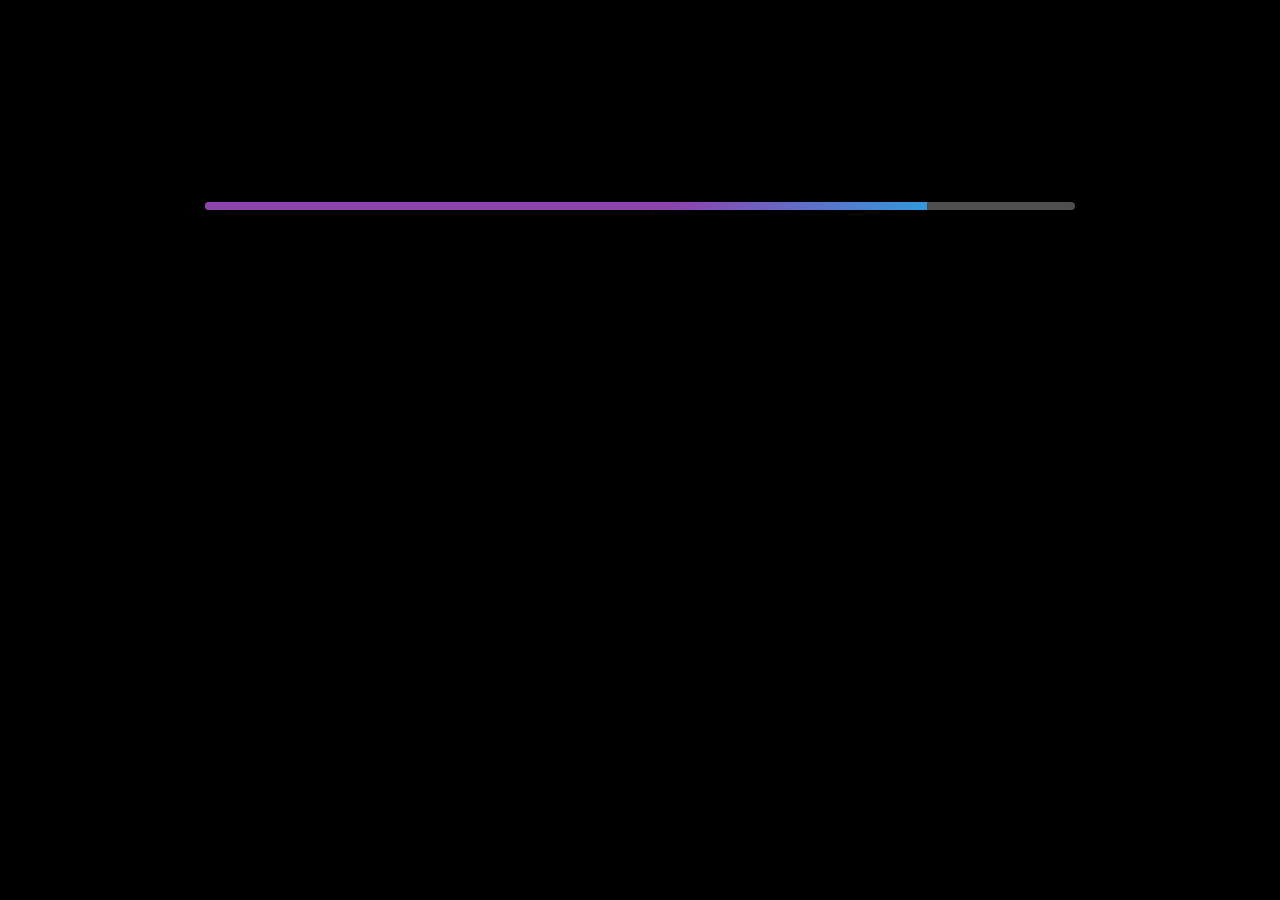
==== Association.html @ f682ede4 "Add files via upload" ====
<!DOCTYPE html>
<html lang="en">

<head>
    <meta charset="UTF-8" />
    <meta name="viewport" content="width=device-width, initial-scale=1.0" />
    <script src="https://cdn.tailwindcss.com"></script>
    <link rel="stylesheet" href="style.css" />

    <title>ZustPe | Empowering Success, Transforming Potential</title>
    <link rel="icon" href="./images/Logo.png" type="image/png" />

    <meta name="viewport" content="width=device-width, initial-scale=1.0" />

    <link rel="preconnect" href="https://fonts.googleapis.com" />
    <link rel="preconnect" href="https://fonts.gstatic.com" crossorigin />
    <link href="https://fonts.googleapis.com/css2?family=Bebas+Neue&display=swap" rel="stylesheet" />

    <link href="https://fonts.googleapis.com/css2?family=Noto+Serif:ital,wght@0,100..900;1,100..900&family=Outf…
    rel=" stylesheet" />






    <style>
        * {
            margin: 0;
            padding: 0;
            box-sizing: border-box;
        }

        html,
        body {
            height: 100%;
            min-height: 100vh;
            margin: 0;
            padding: 0;
            overflow-x: hidden;
            background: #000;
            color: white;
            font-family: 'Outfit', system-ui, sans-serif;
        }



        .bgimg2 {
            background-color: #000000;

        }



        .header-wrapper2 {
            width: 100%;
            color: white;
            top: 0;
            left: 0;
            z-index: 1000;
        }


        .header {
            position: relative;

            width: 100%;
            z-index: 1000;
        }



        .header-container {
            /* display: flex;
            align-items: center;
            justify-content: space-between;
            max-width: 1400px;
            margin: 0 auto; */
            padding: 1rem 2rem;
            display: flex;
            align-items: center;
            justify-content: space-between;
            margin-right: 10px;
        }

        .logo-img {
            height: 58px;
            width: auto;
            margin-top: -22px;
        }


        .header-center {
            display: flex;
            justify-content: center;
            align-items: center;
            max-width: 1300px;
            /* margin: 60px auto 0; */
            margin: 32px auto 0;

            padding: 0 1rem;
            gap: 2rem;
            margin-left: 12px;
        }


        .btn-get-started {
            background: #dda0dd;
            color: #000;
            font-weight: 600;
            padding: 0.8rem 2rem;
            border-radius: 50px;
            white-space: nowrap;
        }

        .btn-get-started:hover {
            background: #c084c0;
        }


        .nav-item {
            position: relative;
        }

        .dropdown {
            position: relative;
        }

        .dropdown-toggle,
        .nav-item a {
            display: block;
            padding: 1rem 0.5rem;
            font-weight: 500;
            cursor: pointer;
            transition: color 0.2s ease;
        }

        .dropdown-toggle:hover,
        .nav-item a:hover {
            color: #dda0dd;

        }

        .dropdown-menu,
        .submenu {
            display: none;
            position: absolute;
            top: 100%;
            left: 0;
            background-color: #636161;
            min-width: 220px;
            box-shadow: 0 8px 16px rgba(0, 0, 0, 0.15);
            border-radius: 6px;
            padding: 8px 0;
            z-index: 100;
            opacity: 0;
            transform: translateY(-10px);
            transition: opacity 0.2s ease, transform 0.2s ease;
        }

        .dropdown-menu li,
        .submenu li {
            padding: 0;
        }

        .dropdown-menu a,
        .submenu a {
            display: block;
            padding: 0.8rem 1.5rem;
            color: #fff;
            white-space: nowrap;
            transition: background-color 0.2s ease;
        }

        .dropdown-menu a:hover,
        .submenu a:hover {
            background-color: #fff;
            color: #dda0dd;

        }

        .dropdown:hover>.dropdown-menu,
        .dropdown-submenu:hover>.submenu {
            display: block;
            opacity: 1;
            transform: translateY(0);
        }

        .dropdown-submenu {
            position: relative;
        }

        .submenu {
            top: 0;
            left: 100%;
            margin-left: 4px;
        }

        .arrow {
            display: inline-block;
            margin-left: 0.5rem;
            transition: transform 0.2s ease;
            font-size: 0.8rem;
        }

        .dropdown-submenu:hover .arrow {
            transform: rotate(90deg);
        }



        .mobile-menu-toggle {
            display: none;
            background: none;
            border: none;
            font-size: 2.5rem;

            cursor: pointer;
            color: #fff;
            padding: 1rem 1.5rem;

            position: absolute;

            top: 1rem;

            right: 1rem;
            z-index: 1001;

        }

        @media (max-width: 768px) {
            .mobile-menu-toggle {
                display: block;
            }

            .header-center {
                display: none;
                flex-direction: column;
                position: absolute;
                top: 100%;
                left: 0;
                width: 100%;
                max-width: none;
                margin: 0;
                padding: 1.5rem 0;

                gap: 0;
                background-color: rgba(0, 0, 0, 0.95);
                box-shadow: 0 2px 10px rgba(0, 0, 0, 0.1);

                z-index: 1050;
                backdrop-filter: blur(8px);

            }

            .header-center.active {
                display: flex;
            }

            .nav-item {
                width: 100%;
                border-bottom: 1px solid #333;
                text-align: center;

            }

            .nav-item a,
            .dropdown-toggle {

                padding: 1.1rem 1.5rem;

                text-align: left;
                width: 100%;
                color: #fff;
            }

            .mobile-menu-toggle {
                display: block;

            }

            .dropdown-menu,
            .submenu {


                display: none;
                position: static !important;
                width: 100%;
                background: #1a1a1a;
                box-shadow: none;
                border-radius: 0;
                margin: 0;
                padding: 0;

            }

            .dropdown:hover>.dropdown-menu,
            .dropdown-submenu:hover>.submenu {
                display: block;
                padding: 0 0 0 1rem;
            }

            .submenu {

                padding-left: 1.5rem;
                background: #222;

            }

            .submenu-toggle {
                display: flex;
                justify-content: space-between;
                align-items: center;
                width: 100%;
                padding: 1.1rem 1.5rem;
                color: white;
                text-decoration: none;
            }



            .submenu[style*="display: block"],
            .submenu.show {
                display: block !important;
            }


            .arrow {
                float: right;
            }

            .dropdown:hover>.dropdown-menu,
            .dropdown-submenu:hover>.submenu {
                display: none;
            }


            .dropdown-submenu:hover .arrow {
                transform: rotate(90deg);
            }
        }

        @media (max-width: 480px) {
            .header-center {
                padding: 0.5rem;
            }

            .nav-item a,
            .dropdown-toggle {
                padding: 0.8rem;
                font-size: 0.9rem;
            }

        }

        /* 
        @media screen and (min-width: 1920px) {
            .header {
                position: relative;
                width: 77%;
            }
        } */



        .brand-card {
            flex: 0 0 auto;
            width: 170px;
            height: 110px;
            display: flex;
            align-items: center;
            justify-content: center;
            padding: 1.2rem;
            background: rgba(30, 30, 35, 0.75);
            border: 1px solid rgba(221, 160, 221, 0.2);
            border-radius: 14px;
            transition: all 0.3s ease;
        }

        .brand-card:hover {
            transform: scale(1.08);
            border-color: rgba(221, 160, 221, 0.5);
            box-shadow: 0 0 25px rgba(221, 160, 221, 0.15);
        }

        .marquee-wrapper {
            /* overflow: hidden; */
            width: 100%;
        }

        .marquee {
            display: flex;
            align-items: center;
            gap: 4rem;
            white-space: nowrap;
            animation: scroll-left 45s linear infinite;
        }

        @keyframes scroll-left {
            from {
                transform: translateX(0);
            }

            to {
                transform: translateX(-121%);
            }
        }

        .marquee-wrapper:hover .marquee {
            animation-play-state: paused;
        }

        @media (max-width: 640px) {
            .brand-card {
                width: 140px;
                height: 95px;
                padding: 1rem;
            }

            .marquee {
                gap: 3rem;
                animation-duration: 55s;
            }
        }

        .content-container2 {
            width: 100%;
            margin-top: -30px;
            background: transparent;
            padding: 20px;
            position: relative;
            text-align: center;
        }

        .testSection {
            z-index: 2;
        }
    </style>


</head>

<body>
    <div class="black">
        <div class="fullpage" id="Homepage">
            <div class="bgimg2">
                <!-- Landing Page -->
                <div id="landing" class="landing-page">
                    <div class="main-container">
                        <!-- Progress Bar -->
                        <div class="progress-container">
                            <div class="progress-bar-background">
                                <div id="progress-bar" class="progress-bar"></div>
                            </div>
                        </div>

                        <!-- Rotating Image -->
                        <div class="image-container">
                            <img id="landing-image" src="./images/Zustpe1.png" alt="Landing Animation"
                                class="image-slide visible" />
                        </div>
                    </div>
                </div>

                <div class="content-container2">
                    <div id="header" class="header-wrapper2 hidden">



                        <header class="header">

                            <div class="header-container">
                                <div class="logo">
                                    <a href="/">
                                        <img src="./images/Logo.png" alt="ZustPe Logo" class="logo-img">
                                    </a>
                                </div>

                                <div>
                                    <nav class="header-center" id="mobileNav">
                                        <div class="nav-item dropdown">
                                            <a href="#company" class="dropdown-toggle">Company</a>
                                            <ul class="dropdown-menu">
                                                <li><a href="#zustPay">ZustPe Payments </a></li>
                                                <li><a href="#zustTech">ZustPe Technologies</a></li>
                                                <li><a href="#zustAchi">ZustPe Achiver Foundation</a></li>
                                            </ul>
                                        </div>
                                        <div class="nav-item dropdown">
                                            <a href="#products" class="dropdown-toggle">Product & Services</a>
                                            <ul class="dropdown-menu">
                                                <li class="dropdown-submenu">
                                                    <a href="#hr" class="submenu-toggle">HR <span
                                                            class="arrow">›</span></a>
                                                    <ul class="dropdown-menu submenu">
                                                        <li><a href="#nextgenhr">Nextgen HR</a></li>
                                                        <li><a href="#kaamrade">Kaamrade</a></li>
                                                    </ul>
                                                </li>
                                                <li class="dropdown-submenu">
                                                    <a href="#solutions">Non Profits <span class="arrow">›</span></a>
                                                    <ul class="dropdown-menu submenu">
                                                        <li><a href="#zustpengo">ZustPe NGO</a></li>
                                                    </ul>
                                                </li>
                                                <li class="dropdown-submenu">
                                                    <a href="#solutions">E-Commerce<span class="arrow">›</span></a>
                                                    <ul class="dropdown-menu submenu">
                                                        <li><a href="#zustpengo">No MRP Store</a></li>
                                                    </ul>
                                                </li>
                                                <li class="dropdown-submenu">
                                                    <a href="#telecomm">Telecommunication<span
                                                            class="arrow">›</span></a>
                                                    <ul class="dropdown-menu submenu">
                                                        <li><a href="#kbridge">KBridge</a></li>
                                                    </ul>
                                                </li>
                                                <li class="dropdown-submenu">
                                                    <a href="#consulting">Consulting<span class="arrow">›</span></a>
                                                    <ul class="dropdown-menu submenu">
                                                        <li><a href="#wenApp">Web APP Development</a></li>
                                                        <li><a href="#webApp">Web APP Development</a></li>
                                                        <li><a href="#mobApp">Mobile APP Development</a></li>
                                                        <li><a href="#devops">DevOps</a></li>
                                                        <li><a href="#sysInt">System Integration</a></li>
                                                    </ul>
                                                </li>
                                            </ul>
                                        </div>
                                        <div class="nav-item">
                                            <a href="./Association.html?skip=true">Association</a>
                                        </div>
                                        <div class="nav-item">
                                            <a href="#knowledge">Knowledge Junction</a>
                                        </div>
                                        <div class="nav-item">
                                            <a href="#career">Career</a>
                                        </div>
                                    </nav>
                                </div>
                                <div>
                                </div>
                                <button class="mobile-menu-toggle" id="menuToggle">☰</button>
                        </header>



                        <script>
                            document.addEventListener("DOMContentLoaded", () => {
                                const toggle = document.getElementById("menuToggle");
                                const nav = document.getElementById("mobileNav");

                                if (!toggle || !nav) return;

                                toggle.addEventListener("click", () => {
                                    nav.classList.toggle("active");
                                    toggle.textContent = nav.classList.contains("active") ? "✕" : "☰";
                                });

                                nav.querySelectorAll("a").forEach(link => {
                                    link.addEventListener("click", () => {
                                        nav.classList.remove("active");
                                        toggle.textContent = "☰";
                                    });
                                });
                            });
                        </script>

                        <script>
                            document.addEventListener("DOMContentLoaded", () => {
                                if (window.innerWidth > 768) return;

                                const submenuToggles = document.querySelectorAll('.submenu-toggle');

                                submenuToggles.forEach(toggle => {
                                    toggle.addEventListener('click', function (e) {
                                        e.preventDefault();
                                        e.stopPropagation();

                                        const submenu = this.parentElement.querySelector('.submenu');

                                        const parent = this.closest('.dropdown-menu, .submenu');
                                        if (parent) {
                                            parent.querySelectorAll('.submenu').forEach(s => {
                                                if (s !== submenu) s.style.display = 'none';
                                            });
                                        }

                                        if (submenu.style.display === 'block') {
                                            submenu.style.display = 'none';
                                        } else {
                                            submenu.style.display = 'block';
                                        }
                                    });
                                });

                                const mainToggle = document.getElementById('menuToggle');
                                if (mainToggle) {
                                    mainToggle.addEventListener('click', () => {
                                        const nav = document.getElementById('mobileNav');
                                        if (!nav.classList.contains('active')) {
                                            document.querySelectorAll('.submenu').forEach(s => {
                                                s.style.display = 'none';
                                            });
                                        }
                                    });
                                }
                            });
                        </script>

                        <div class="mt-[10px]  liveSec">
                            <h2 class="text-3xl md:text-4xl font-bold text-center gold-text text-white">
                                Live</h2>
                            <section class="py-14  px-6 bg-[var(--charcoal)]    ">
                                <div class="max-w-7xl  ">

                                    <div class="marquee-wrapper">

                                        <div class="marquee">
                                            <div class="brand-card">
                                                <img src="./Brand/Microsoft_logo.svg" alt="Microsoft"
                                                    class="h-16 md:h-20 object-contain" />
                                            </div>
                                            <div class="brand-card">
                                                <img src="./Brand/Google_Cloud_Platform-Logo.wine.png"
                                                    alt="Google Cloud" class="h-16 md:h-20 object-contain" />
                                            </div>
                                            <div class="brand-card">
                                                <img src="Brand/Amazon_Web_Services_Logo.svg.png" alt="AWS"
                                                    class="h-16 md:h-20 object-contain" />
                                            </div>
                                            <div class="brand-card">
                                                <img src="./Brand/meta2.png" alt="Meta"
                                                    class="h-16 md:h-20 object-contain" />
                                            </div>
                                            <div class="brand-card">
                                                <img src="./Brand/GitHub-Mark.png" alt="GitHub"
                                                    class="h-16 md:h-20 object-contain" />
                                            </div>
                                            <div class="brand-card">
                                                <img src="./Brand/GitLab-Logo.wine.png" alt="GitLab"
                                                    class="h-16 md:h-20 object-contain" />
                                            </div>
                                            <div class="brand-card">
                                                <img src="./Brand/Red_Hat-Logo.wine.png" alt="Red Hat"
                                                    class="h-16 md:h-20 object-contain" />
                                            </div>
                                            <div class="brand-card">
                                                <img src="./Brand/Adobe.png" alt="Adobe"
                                                    class="h-16 md:h-20 object-contain" />
                                            </div>
                                            <div class="brand-card">
                                                <img src="./Brand/Asus-Logo.wine.png" alt="Asus"
                                                    class="h-16 md:h-20 object-contain" />
                                            </div>
                                            <div class="brand-card">
                                                <img src="./Brand/gstn.png" alt="GSTN"
                                                    class="h-16 md:h-20 object-contain" />
                                            </div>
                                            <div class="brand-card">
                                                <img src="./Brand/digilocker.jpg" alt="DigiLocker"
                                                    class="h-16 md:h-20 object-contain" />
                                            </div>
                                            <div class="brand-card">
                                                <img src="./Brand/entitylocker.jpg" alt="EntityLocker"
                                                    class="h-16 md:h-20 object-contain" />
                                            </div>
                                            <!-- <div class="brand-card">
                                                <img src="./Brand/digilocker.jpg" alt="DigiLocker"
                                                    class="h-16 md:h-20 object-contain" />
                                            </div> -->
                                            <div class="brand-card">
                                                <img src="./Brand/gem.jpg" alt="Gem"
                                                    class="h-16 md:h-20 object-contain" />
                                            </div>
                                            <div class="brand-card">
                                                <img src="./Brand/bni.jpg" alt="BNI"
                                                    class="h-16 md:h-20 object-contain" />
                                            </div>
                                            <div class="brand-card">
                                                <img src="./Brand/TRAI-Logo.webp" alt="Trai"
                                                    class="h-16 md:h-20 object-contain" />
                                            </div>
                                            <div class="brand-card">
                                                <img src="./Brand/msme-logo-png_seeklogo-480293.webp" alt="msme"
                                                    class="h-16 md:h-20 object-contain" />
                                            </div>

                                            <div class="brand-card">
                                                <img src="./Brand/Microsoft_logo.svg" alt="Microsoft"
                                                    class="h-16 md:h-20 object-contain" />
                                            </div>
                                            <div class="brand-card">
                                                <img src="./Brand/Google_Cloud_Platform-Logo.wine.png"
                                                    alt="Google Cloud" class="h-16 md:h-20 object-contain" />
                                            </div>
                                            <div class="brand-card">
                                                <img src="Brand/Amazon_Web_Services_Logo.svg.png" alt="AWS"
                                                    class="h-16 md:h-20 object-contain" />
                                            </div>
                                            <div class="brand-card">
                                                <img src="./Brand/meta2.png" alt="Meta"
                                                    class="h-16 md:h-20 object-contain" />
                                            </div>
                                            <div class="brand-card">
                                                <img src="./Brand/GitHub-Mark.png" alt="GitHub"
                                                    class="h-16 md:h-20 object-contain" />
                                            </div>
                                            <div class="brand-card">
                                                <img src="./Brand/GitLab-Logo.wine.png" alt="GitLab"
                                                    class="h-16 md:h-20 object-contain" />
                                            </div>
                                            <div class="brand-card">
                                                <img src="./Brand/Red_Hat-Logo.wine.png" alt="Red Hat"
                                                    class="h-16 md:h-20 object-contain" />
                                            </div>
                                            <div class="brand-card">
                                                <img src="./Brand/Adobe.png" alt="Adobe"
                                                    class="h-16 md:h-20 object-contain" />
                                            </div>
                                            <div class="brand-card">
                                                <img src="./Brand/Asus-Logo.wine.png" alt="Asus"
                                                    class="h-16 md:h-20 object-contain" />
                                            </div>
                                            <div class="brand-card">
                                                <img src="./Brand/gstn.png" alt="GSTN"
                                                    class="h-16 md:h-20 object-contain" />
                                            </div>
                                            <div class="brand-card">
                                                <img src="./Brand/digilocker.jpg" alt="DigiLocker"
                                                    class="h-16 md:h-20 object-contain" />
                                            </div>
                                            <div class="brand-card">
                                                <img src="./Brand/entitylocker.jpg" alt="EntityLocker"
                                                    class="h-16 md:h-20 object-contain" />
                                            </div>
                                            <div class="brand-card">
                                                <img src="./Brand/digilocker.jpg" alt="DigiLocker"
                                                    class="h-16 md:h-20 object-contain" />
                                            </div>
                                            <div class="brand-card">
                                                <img src="./Brand/gem.jpg" alt="Gem"
                                                    class="h-16 md:h-20 object-contain" />
                                            </div>
                                            <div class="brand-card">
                                                <img src="./Brand/bni.jpg" alt="BNI"
                                                    class="h-16 md:h-20 object-contain" />
                                            </div>
                                            <div class="brand-card">
                                                <img src="./Brand/TRAI-Logo.webp" alt="Trai"
                                                    class="h-16 md:h-20 object-contain" />
                                            </div>
                                            <div class="brand-card">
                                                <img src="./Brand/msme-logo-png_seeklogo-480293.webp" alt="msme"
                                                    class="h-16 md:h-20 object-contain" />
                                            </div>
                                        </div>
                                    </div>
                                </div>
                            </section>

                            <!-- Work In Progress -->

                            <h2 class="text-3xl md:text-4xl font-bold text-center gold-text p-2 text-white mb-12">Work
                                In
                                Progress</h2>


                            <section
                                class="py-14 px-6 bg-[var(--charcoal)] mt-[-70px]  mx-auto items-center min-h-[300px] ">
                                <div class="max-w-7xl w-full">

                                    <div
                                        class=" flex gap-12 md:gap-16  whitespace-nowrap flex justify-center items-center">
                                        <div class="brand-card flex-shrink-0">
                                            <img src="./Brand/ABHA.jpg" alt="ABHA Logo"
                                                class="h-16 md:h-20 object-contain" />
                                        </div>
                                        <div class="brand-card flex-shrink-0">
                                            <img src="Brand/bbps.png" alt="BBPS Logo"
                                                class="h-16 md:h-20 object-contain" />
                                        </div>


                                    </div>



                                </div>
                            </section>


                        </div>


                    </div>
                </div>
            </div>

        </div>





        <!-- Footer Section -->
        <footer class="footer">
            <div class="footer-columns">
                <div class="footer-column">
                    <h4>Group companies</h4>
                    <ul>
                        <li>ZustPe Payments</li>
                        <li>ZustPe Technologies </li>
                        <li>ZustPe Achievers Foundation</li>
                    </ul>
                </div>

                <div class="footer-column">
                    <h4>Company</h4>
                    <ul>
                        <li>Terms & Conditions</li>
                        <li>About Us</li>
                        <li>Privacy Policy</li>
                        <li>Careers</li>
                    </ul>
                </div>

                <div class="footer-column">
                    <h4>Help</h4>
                    <ul>
                        <li>Support</li>
                        <li>Refund and Cancellation Policy</li>
                    </ul>
                </div>

                <div class="footer-column">
                    <h4>Socials</h4>
                    <ul>
                        <li>Facebook</li>
                        <li>Instagram</li>
                        <li>LinkedIn</li>
                        <li>YouTube</li>
                    </ul>
                </div>
            </div>


            <div class="run_once"></div>
            <div class="footer-bottom">
                <p>ZustPe Technologies . All Rights Reserved</p>
                <p>Made by freshers with ❤️ in Chennai</p>
            </div>
        </footer>
    </div>
    <script src="script.js"></script>
    <script>
        const section = document.querySelector("#card-section");
        const articles = section.querySelectorAll("article");
        let currentIndex = 0;
        let isScrolling = false;

        function updateCards() {
            articles.forEach((article, i) => {
                const isVisible = i <= currentIndex;

                if (isVisible) {
                    article.style.setProperty("--_scale", 1 - (currentIndex - i) * 0.1);
                    article.style.setProperty(
                        "--_opacity",
                        1 - (currentIndex - i) * 0.1
                    );
                    article.style.setProperty(
                        "--_offset",
                        `-${(currentIndex - i) * 1.5}rem`
                    );
                    article.style.setProperty("--_order", 10 - (currentIndex - i));
                } else {
                    article.style.setProperty("--_scale", 0.2);
                    article.style.setProperty("--_opacity", 0.3);
                    article.style.setProperty("--_offset", "1rem");
                    article.style.setProperty("--_order", 0);
                }
            });
        }

        function handleScroll(e) {
            if (isScrolling) return;
            const delta = e.deltaY;

            // Only block scrolling if we're within card range
            if (
                (delta > 0 && currentIndex < articles.length - 1) ||
                (delta < 0 && currentIndex > 0)
            ) {
                e.preventDefault(); // prevent page scroll ONLY if we can move between cards
                isScrolling = true;

                if (delta > 0 && currentIndex < articles.length - 1) {
                    currentIndex++; // move down
                } else if (delta < 0 && currentIndex > 0) {
                    currentIndex--; // move up
                }

                updateCards();

                setTimeout(() => {
                    isScrolling = false;
                }, 400);
            }
            // else → let the page scroll normally
        }

        section.addEventListener("wheel", handleScroll, { passive: false });
        updateCards();
        // -------------------------- this is background load--------------------

        // const frames = 78; // bala_00000.jpg → bala_00077.jpg
        // const bg = document.querySelector(".bgimg");
        // const images = [];
        // let i = 0;
        // // Preload all images
        // function preloadImages(callback) {
        //   let loaded = 0;
        //   for (let j = 0; j < frames; j++) {
        //     const img = new Image();
        //     img.src = `./images/bgimg/bala_${String(j).padStart(5, "0")}.jpg`;
        //     img.onload = () => {
        //       loaded++;
        //       if (loaded === frames) callback();
        //     };
        //     images.push(img);
        //   }
        // }

        // // Animate background after preload
        // function animate() {
        //   bg.style.backgroundImage = `url('${images[i].src}')`;
        //   i = (i + 1) % frames;
        //   setTimeout(animate, 50); // 50ms per frame ≈ 20fps
        // }
        // // Start
        // preloadImages(animate);

        const bg = document.querySelector(".bgimg");
        const images = [];
        let i = 0;

        // List all sequences you want to preload
        const sequences = [
            { path: "./images/bgimg/bala_", count: 78, pad: 5 }, // bala_00000 → bala_00077
            { path: "./images/mobiles/Comp 6_", count: 77, pad: 5 }, // Comp 6_00001 → Comp 6_00077
            { path: "./images/Tab/Comp 7_", count: 78, pad: 5 }, // Comp 7_00000 → Comp 7_00077
        ];

        // Preload all sequences
        function preloadImages(callback) {
            let loaded = 0;
            let total = sequences.reduce((sum, seq) => sum + seq.count, 0);

            sequences.forEach((seq) => {
                for (let j = 0; j < seq.count; j++) {
                    const img = new Image();
                    img.src = `${seq.path}${String(j).padStart(seq.pad, "0")}.jpg`;
                    img.onload = () => {
                        loaded++;
                        if (loaded === total) callback();
                    };
                    images.push(img);
                }
            });
        }

        // Animate background cycling through all loaded images
        function animate() {
            bg.style.backgroundImage = `url('${images[i].src}')`;
            i = (i + 1) % images.length;
            setTimeout(animate, 50); // 20fps
        }

        // Start
        preloadImages(animate);

        // -------------------------------------

        document.addEventListener("DOMContentLoaded", () => {
            const sections = document.querySelectorAll(".container1");

            const observer = new IntersectionObserver(
                (entries) => {
                    entries.forEach((entry) => {
                        if (entry.isIntersecting) {
                            const circles =
                                entry.target.previousElementSibling.querySelectorAll(
                                    ".circle"
                                );
                            circles.forEach((c) => c.classList.add("animate"));
                            // Uncomment this if you want animation only once per section
                            // observer.unobserve(entry.target);
                        }
                    });
                },
                { threshold: 0.5 } // run when 50% of section is visible
            );

            sections.forEach((section) => observer.observe(section));
        });
    </script>
</body>

</html>
---- style.css ----
@import url("https://fonts.googleapis.com/css2?family=Outfit:wght@600&display=swap");
@import url("https://fonts.googleapis.com/css2?family=Urbanist:wght@500&display=swap");
@layer base, utilities, demo;
@import url(https://fonts.bunny.net/css?family=kodchasan:200,400,600) layer(demo);

* {
  margin: 0;
  padding: 0;
  box-sizing: border-box;
}

/* .our-group-seond {
  padding-left: 6rem;
} */

.our-group-seond {
  /* text-align: center; */
  padding-left: 5rem;

  /* padding: 0 clamp(1rem, 4vw, 6rem);
      margin-bottom: clamp(2rem, 5vw, 3rem); */
}

body {
  font-family: "Noto Serif", serif;
  color: #000000;
  overflow-x: hidden !important;
}

/* ------------------------------ glass --------------- */
.glass_effect {
  font-family: "Segoe UI", Tahoma, sans-serif;
  background: #e4e4e4;
  display: flex;
  flex-direction: column;
  align-items: center;
  padding: 40px 0;
  min-height: 110vh;
}

/*       
           body {
        font-family: "Segoe UI", Tahoma, sans-serif;
        background: #e4e4e4;
        display: flex;
        flex-direction: column;
        align-items: center;
        padding: 40px 0;
        min-height: 100vh;
      } */

h2 {
  font-size: 2rem;
  font-weight: 700;
  margin-bottom: 0.5rem;
}

.cta-strap-image {
  width: 100%;
  height: auto;
  min-height: 4px;
  margin: 10px auto;

  z-index: -1;
}

/* Option A – forces new stacking context cleanly */
.cta-strap-image {
  position: relative;
  z-index: -1;
  isolation: isolate;
  /* modern & clean fix */
}

.subtitle {
  font-size: 0.95rem;
  color: #555;
  max-width: 600px;
  text-align: center;
  margin-bottom: 5rem;
}

.carousel {
  position: relative;
  width: 90%;
  max-width: 900px;
  height: 240px;
  perspective: 1000px;
}

.track {
  width: 100%;
  height: 100%;
  position: absolute;
  transform-style: preserve-3d;
  transition: transform 1s ease;
}

/* Ghost and decorative elements */
.ghost,
.E1,
.E2,
.E3,
.E4 {
  position: absolute;
  border-radius: 16px;
  backdrop-filter: blur(10px) saturate(180%);
  box-shadow: 0 6px 20px rgba(0, 0, 0, 0.1);
  transition: transform 2s ease;
}

.ghost {
  top: 10%;
  left: 31%;
  width: 43%;
  height: 80%;
  background: rgba(255, 255, 255, 0.3);
  z-index: 0;
}

.E1 {
  top: 15%;
  left: 11%;
  width: 13%;
  height: 30%;
  margin-left: -10vw;
  margin-top: 7vh;
  background: linear-gradient(to right, #999, #fff);
  clip-path: polygon(2.71% 19.01%,
      30% 26%,
      39.99% 33.34%,
      40.99% 68.33%,
      30% 75%,
      2.71% 81.67%);
  z-index: 1;
  border-radius: 30px;
}

.E2 {
  top: 10%;
  left: 11%;
  width: 8%;
  height: 17%;
  margin-left: -4vw;
  margin-top: 12vh;
  background: linear-gradient(to right, #999, #fff);
  z-index: 0;
}

.E3 {
  top: 10%;
  left: 11%;
  width: 8%;
  height: 17%;
  margin-left: 49vw;
  margin-top: 12vh;
  background: linear-gradient(to right, #fff, #999);
  z-index: 0;
}

.E4 {
  top: 15%;
  left: 11%;
  width: 9%;
  height: 30%;
  margin-left: 55vw;
  margin-top: 7.5vh;
  background: linear-gradient(to right, #fff, #999);
  clip-path: polygon(26.72% 25.68%,
      91.42% 13.46%,
      91.42% 73.31%,
      26.72% 62.09%);
  z-index: 1;
  border-radius: 160px;
}

/* Slide styling */
.slide {
  position: absolute;
  width: 33%;
  height: 80%;
  left: 31%;
  top: 10%;
  background: rgba(255, 255, 255, 0.486);
  border-radius: 16px;
  backdrop-filter: blur(10px) saturate(180%);
  box-shadow: 0 6px 20px rgba(0, 0, 0, 0.2);
  overflow: hidden;
  transition:
    opacity 0.8s ease,
    filter 0.8s ease;
  opacity: 0.6;
  filter: blur(2px);
  display: flex;
  align-items: center;
  justify-content: center;
  z-index: 2;
}

.slide.front {
  opacity: 1;
  filter: blur(0);
  box-shadow: 0 20px 40px rgba(0, 0, 0, 0.3);
}

.slide-content {
  display: flex;
  align-items: center;
  justify-content: space-between;
  gap: 1rem;
  padding: 1rem;
  transition: transform 0.5s ease;
}

.slide.front.slide-next .slide-content {
  transform: translateX(-20px);
}

.slide.front.slide-prev .slide-content {
  transform: translateX(20px);
}

.logo {
  /* background: rgba(255, 255, 255, 0.3); */
  margin-top: 50px;
}

.logo img {
  /* max-width: 100%; */
  height: 58px;
  width: auto;
}

.slide p {
  flex: 1;
  font-size: 0.5rem;
  line-height: 1.4;
  color: #333;
  margin: 0;
  overflow-wrap: break-word;
}

.slide h4 {
  font-size: 0.7rem;
  font-weight: 500;
  margin-top: 1rem;
}

.slide span {
  font-size: 0.8rem;
  color: #666;
  margin-bottom: 0.5rem;
}

/* Buttons */
.nav-btn {
  position: absolute;
  top: 50%;
  transform: translateY(-50%);
  width: 38px;
  height: 38px;
  border: none;
  border-radius: 50%;
  background: #000;
  color: #fff;
  cursor: pointer;
  opacity: 0.7;
  transition: opacity 0.3s;
  font-size: 1.2rem;
  z-index: 10;
}

.nav-btn:hover {
  opacity: 1;
}

.prev {
  left: -9vw;
  margin-top: -30vh;
}

.next {
  right: -9vw;
  margin-top: -30vh;
}

/* Left/Right animation keyframes */
@keyframes slideLeft {
  0% {
    transform: translateX(0);
  }

  50% {
    transform: translateX(-50px);
  }

  100% {
    transform: translateX(0);
  }
}

@keyframes slideRight {
  0% {
    transform: translateX(0);
  }

  50% {
    transform: translateX(50px);
  }

  100% {
    transform: translateX(0);
  }
}

.move-left {
  animation: slideLeft 2s ease;
}

.move-right {
  animation: slideRight 2s ease;
}

/* ------------------------------ glass --------------- */
.outer_circle {
  margin: 0;
  height: 100vh;
  display: flex;
  justify-content: center;
  align-items: center;
  background: #0f0f0f;
  color: white;
  font-family: Arial, sans-serif;
  overflow-x: hidden;
}

.container1 {
  position: relative;
  text-align: center;
  z-index: 2;
  padding: 0 20px;
  opacity: 1;
  /* always visible */
}

.this_is_h3 {
  font-family: "Outfit", sans-serif;
  font-weight: 600;
  font-style: normal;
  font-size: 24px;
  line-height: 130%;
  letter-spacing: 0.03em;
  text-align: center;
  margin: 0 0 10px 0;
}

.para {
  font-family: "Urbanist", sans-serif;
  font-weight: 400;
  font-style: normal;
  font-size: 38px;
  line-height: 51px;
  letter-spacing: 0.05em;
  text-align: center;
  margin: 0 0 20px;
}

.btn {
  background: linear-gradient(90deg, #8a4bff, #6274ff);
  border: none;
  padding: 10px 20px;
  border-radius: 20px;
  color: white;
  cursor: pointer;
  font-size: 1rem;
  display: inline-flex;
  align-items: center;
  gap: 5px;
  transition: transform 0.2s ease;
}

.btn:hover {
  transform: scale(1.05);
}

/* Circles Background */
.circles {
  position: absolute;
  width: 100vw;
  height: 100vh;
  display: flex;
  justify-content: center;
  align-items: center;
  z-index: 1;
}

.circle {
  position: absolute;
  border: 1px solid rgba(255, 255, 255, 0.15);
  border-radius: 50%;
  opacity: 0;
  transform: scale(0.8);
  /* initial state */
}

/* Animate state is applied via JS */
.circle.animate {
  animation: scaleUp 1s ease forwards;
}

.circle:nth-child(1).animate {
  width: 180px;
  height: 180px;
  animation-delay: 0s;
}

.circle:nth-child(2).animate {
  width: 400px;
  height: 400px;
  animation-delay: 0.5s;
}

.circle:nth-child(3).animate {
  width: 600px;
  height: 600px;
  animation-delay: 1s;
}

/* Animations */
@keyframes scaleUp {
  0% {
    transform: scale(0.8);
    opacity: 0;
  }

  100% {
    transform: scale(1);
    opacity: 1;
  }
}

#para {
  opacity: 0;
  animation: fadeIn 1s ease forwards;
  animation-delay: 2s;
}

@keyframes fadeIn {
  to {
    opacity: 1;
  }
}


/* Full Page start */

.fullpage {
  font-family: "Noto Serif", serif;
}

.black {
  background-color: #000;
}

.white {
  background-color: #fff;
}

#landing {
  position: fixed;
  top: 0;
  left: 0;
  width: 100%;
  height: 100vh;
  background: black;
  z-index: 9999;
  display: flex;
  align-items: center;
  justify-content: center;
  flex-direction: column;
}

#header.hidden {
  display: none;
}

#landing-image {
  opacity: 0;
  transition: opacity 0.3s ease-in-out;
  display: block;
}

#landing-image.visible {
  opacity: 1;
}

.hidden {
  display: none;
  opacity: 0;
  transition: opacity 0.5s ease-in-out;
}

.visible {
  display: block;
  opacity: 1;
}

.landing-page {
  display: flex;
  justify-content: center;
  align-items: center;
  height: 100vh;
  background-color: #000000;
  position: relative;
  overflow: hidden;
}

.main-container {
  width: 90%;
  max-width: 1200px;
  height: 95vh;
  background: transparent;
  display: flex;
  flex-direction: column;
  align-items: center;
  position: relative;
  padding-top: 20px;
}

.progress-container {
  width: 80%;
  margin-bottom: 20px;
}

.progress-bar-background {
  width: 100%;
  height: 8px;
  background-color: #4e4e4e;
  border-radius: 4px;
  overflow: hidden;
}

.progress-bar {
  height: 100%;
  width: 0;
  background: linear-gradient(to right, #8e44ad 65%, #3498db);
  transition: width 0.1s;
}

.image-container {
  display: flex;
  justify-content: center;
  align-items: center;
  height: 50%;
  width: 80%;
  position: relative;
  overflow: hidden;
  border-radius: 10px;
  margin-top: 20%;
}

.image-slide {
  width: 100%;
  height: auto;
  object-fit: contain;
  border-radius: 10px;
  opacity: 0;
  transition: opacity 0.5s ease-in-out;
}

.image-slide.visible {
  opacity: 1;
}

.content-container {
  width: 100%;
  padding: 20px;
  background: transparent;
  position: relative;
  text-align: center;
}

.header-wrapper {
  width: 100%;
  color: white;
  position: fixed;
  top: 0;
  left: 0;
  z-index: 1000;
}

.zustpe {
  background: linear-gradient(90deg, #784f9f 0%, #6c79bb 100%);
  background-clip: text;
  -webkit-background-clip: text;
  color: transparent;
  font-family: "Zustpe_Font";
  width: 40vw;
  font-size: 1.26em;
  letter-spacing: 2px;
}

@font-face {
  font-family: Zustpe_Font;
  /* src: url(./fonts/Zustpe_Font.ttf) format("truetype" ); */
  src: url(./Zustpe_Italic.otf) format("opentype");
}

/* .arrowDown{
  position: absolute;
  display:flex;
  justify-content: center;
  align-items: center;
  margin-left: 50%;
  opacity: 1;

} */

.get-started-button1 {
  font-size: 0.3rem;
  padding: 1.1vh 1.2vw;
  /* margin: 1.5em auto 0 auto; */
  display: flex;
  align-items: center;
  justify-content: center;
  background: linear-gradient(90deg, #6c79bb 0%, #784f9f 100%);
  color: white;
  border-radius: 30px;
  text-decoration: none;
  font-weight: bold;
  /* font-weight: 160px; */
  /* margin-top: 30vh;
    margin-right: -53vw; */
  font-size: 1.4vw;
}

.get-started-button:hover {
  background: linear-gradient(90deg, #784f9f 0%, #6c79bb 100%);
}

.get-started-button:hover .arrow-img {
  content: url("./images/arrow2.png");
}

.get-started-button1:hover {
  background: linear-gradient(90deg, #784f9f 0%, #6c79bb 100%);
}

.get-started-button1:hover .arrow-img {
  /* content: url("./images/arrow2.png"); */
  content: url("./images/arrow1.png");
}

.run_once {
  display: flex;
  justify-content: center;
  align-items: center;
  min-height: 100px;
  /* Adjust height as needed */
}

.run-once-img {
  max-width: 100%;
  height: auto;
  display: block;
}

.button-text {
  margin-right: 10px;
}

.top-bar {
  display: flex;
  align-items: center;
}

.arrow-circle {
  background-color: white;
  border-radius: 50%;
  padding: 9px;
  display: flex;
  align-items: center;
  justify-content: center;
}

.arrow-img {
  width: 12px;
  height: 12px;
  object-fit: contain;
}

.header-center.active {
  display: flex;
}

.header-center a:hover {
  color: #dda0dd;
}

.center-content {
  padding-top: 30px;
  line-height: 1.4;
  /* margin-top: 50px; */
  margin-top: 20px;

  position: relative;
  justify-content: center;
  align-items: center;
  text-align: center;
  z-index: 2;
  display: flex;
  flex-direction: column;
  gap: 20px;
  width: 100%;
}

.center-content h1 {
  font-size: 2rem;
  color: #ffffff;
  text-align: center;
  font-family: "Outfit", sans-serif;
  font-weight: 600;
  line-height: 63px;
  letter-spacing: 0.02em;
}

/* .center-content .this_is_h1 {
  margin-top: 15vh;
} */

.bgimg {
  background-color: #000000;
  position: relative;
  width: 100%;
  height: 100vh;
  overflow: hidden;
  background-position: center;
  background-repeat: no-repeat;
  background-size: cover;
  animation: changeBackground 10s infinite;
  z-index: 1;
}

@keyframes changeBackground {
  0% {
    background-image: url("./images/bgimg/bala_00000.jpg");
  }

  1.2987% {
    background-image: url("./images/bgimg/bala_00001.jpg");
  }

  2.5974% {
    background-image: url("./images/bgimg/bala_00002.jpg");
  }

  3.8961% {
    background-image: url("./images/bgimg/bala_00003.jpg");
  }

  5.1948% {
    background-image: url("./images/bgimg/bala_00004.jpg");
  }

  6.4935% {
    background-image: url("./images/bgimg/bala_00005.jpg");
  }

  7.7922% {
    background-image: url("./images/bgimg/bala_00006.jpg");
  }

  9.0909% {
    background-image: url("./images/bgimg/bala_00007.jpg");
  }

  10.3896% {
    background-image: url("./images/bgimg/bala_00008.jpg");
  }

  11.6883% {
    background-image: url("./images/bgimg/bala_00009.jpg");
  }

  12.987% {
    background-image: url("./images/bgimg/bala_00010.jpg");
  }

  14.2857% {
    background-image: url("./images/bgimg/bala_00011.jpg");
  }

  15.5844% {
    background-image: url("./images/bgimg/bala_00012.jpg");
  }

  16.8831% {
    background-image: url("./images/bgimg/bala_00013.jpg");
  }

  18.1818% {
    background-image: url("./images/bgimg/bala_00014.jpg");
  }

  19.4805% {
    background-image: url("./images/bgimg/bala_00015.jpg");
  }

  20.7792% {
    background-image: url("./images/bgimg/bala_00016.jpg");
  }

  22.0779% {
    background-image: url("./images/bgimg/bala_00017.jpg");
  }

  23.3766% {
    background-image: url("./images/bgimg/bala_00018.jpg");
  }

  24.6753% {
    background-image: url("./images/bgimg/bala_00019.jpg");
  }

  25.974% {
    background-image: url("./images/bgimg/bala_00020.jpg");
  }

  27.2727% {
    background-image: url("./images/bgimg/bala_00021.jpg");
  }

  28.5714% {
    background-image: url("./images/bgimg/bala_00022.jpg");
  }

  29.8701% {
    background-image: url("./images/bgimg/bala_00023.jpg");
  }

  31.1688% {
    background-image: url("./images/bgimg/bala_00024.jpg");
  }

  32.4675% {
    background-image: url("./images/bgimg/bala_00025.jpg");
  }

  33.7662% {
    background-image: url("./images/bgimg/bala_00026.jpg");
  }

  35.0649% {
    background-image: url("./images/bgimg/bala_00027.jpg");
  }

  36.3636% {
    background-image: url("./images/bgimg/bala_00028.jpg");
  }

  37.6623% {
    background-image: url("./images/bgimg/bala_00029.jpg");
  }

  38.961% {
    background-image: url("./images/bgimg/bala_00030.jpg");
  }

  40.2597% {
    background-image: url("./images/bgimg/bala_00031.jpg");
  }

  41.5584% {
    background-image: url("./images/bgimg/bala_00032.jpg");
  }

  42.8571% {
    background-image: url("./images/bgimg/bala_00033.jpg");
  }

  44.1558% {
    background-image: url("./images/bgimg/bala_00034.jpg");
  }

  45.4545% {
    background-image: url("./images/bgimg/bala_00035.jpg");
  }

  46.7532% {
    background-image: url("./images/bgimg/bala_00036.jpg");
  }

  48.0519% {
    background-image: url("./images/bgimg/bala_00037.jpg");
  }

  49.3506% {
    background-image: url("./images/bgimg/bala_00038.jpg");
  }

  50.6493% {
    background-image: url("./images/bgimg/bala_00039.jpg");
  }

  51.948% {
    background-image: url("./images/bgimg/bala_00040.jpg");
  }

  53.2467% {
    background-image: url("./images/bgimg/bala_00041.jpg");
  }

  54.5454% {
    background-image: url("./images/bgimg/bala_00042.jpg");
  }

  55.8441% {
    background-image: url("./images/bgimg/bala_00043.jpg");
  }

  57.1428% {
    background-image: url("./images/bgimg/bala_00044.jpg");
  }

  58.4415% {
    background-image: url("./images/bgimg/bala_00045.jpg");
  }

  59.7402% {
    background-image: url("./images/bgimg/bala_00046.jpg");
  }

  61.0389% {
    background-image: url("./images/bgimg/bala_00047.jpg");
  }

  62.3376% {
    background-image: url("./images/bgimg/bala_00048.jpg");
  }

  63.6363% {
    background-image: url("./images/bgimg/bala_00049.jpg");
  }

  64.935% {
    background-image: url("./images/bgimg/bala_00050.jpg");
  }

  66.2337% {
    background-image: url("./images/bgimg/bala_00051.jpg");
  }

  67.5324% {
    background-image: url("./images/bgimg/bala_00052.jpg");
  }

  68.8311% {
    background-image: url("./images/bgimg/bala_00053.jpg");
  }

  70.1298% {
    background-image: url("./images/bgimg/bala_00054.jpg");
  }

  71.4285% {
    background-image: url("./images/bgimg/bala_00055.jpg");
  }

  72.7272% {
    background-image: url("./images/bgimg/bala_00056.jpg");
  }

  74.0259% {
    background-image: url("./images/bgimg/bala_00057.jpg");
  }

  75.3246% {
    background-image: url("./images/bgimg/bala_00058.jpg");
  }

  76.6233% {
    background-image: url("./images/bgimg/bala_00059.jpg");
  }

  77.922% {
    background-image: url("./images/bgimg/bala_00060.jpg");
  }

  79.2207% {
    background-image: url("./images/bgimg/bala_00061.jpg");
  }

  80.5194% {
    background-image: url("./images/bgimg/bala_00062.jpg");
  }

  81.8181% {
    background-image: url("./images/bgimg/bala_00063.jpg");
  }

  83.1168% {
    background-image: url("./images/bgimg/bala_00064.jpg");
  }

  84.4155% {
    background-image: url("./images/bgimg/bala_00065.jpg");
  }

  85.7142% {
    background-image: url("./images/bgimg/bala_00066.jpg");
  }

  87.0129% {
    background-image: url("./images/bgimg/bala_00067.jpg");
  }

  88.3116% {
    background-image: url("./images/bgimg/bala_00068.jpg");
  }

  89.6103% {
    background-image: url("./images/bgimg/bala_00069.jpg");
  }

  90.909% {
    background-image: url("./images/bgimg/bala_00070.jpg");
  }

  92.2077% {
    background-image: url("./images/bgimg/bala_00071.jpg");
  }

  93.5064% {
    background-image: url("./images/bgimg/bala_00072.jpg");
  }

  94.8051% {
    background-image: url("./images/bgimg/bala_00073.jpg");
  }

  96.1038% {
    background-image: url("./images/bgimg/bala_00074.jpg");
  }

  97.4025% {
    background-image: url("./images/bgimg/bala_00075.jpg");
  }

  98.7012% {
    background-image: url("./images/bgimg/bala_00076.jpg");
  }

  100% {
    background-image: url("./images/bgimg/bala_00077.jpg");
  }
}

/* Full Screen Container Start */
/* 
.container {
  width: 100vw;

  text-align: center;
  background-color: #000;
  z-index: 0;
  box-sizing: border-box;
  position: relative;
  overflow-x: hidden;
  padding: 2rem 0;
  height: auto;
  justify-content: center;
  justify-items: center;
  margin: auto;
}

.container {
  scrollbar-width: none;
  -ms-overflow-style: none;
}

.container::-webkit-scrollbar {
  display: none;
}

.align {
  font-family: "Outfit", sans-serif;
  font-weight: 600;
  font-style: normal;
  font-size: 24px;
  line-height: 100%;
  letter-spacing: 0;
  text-transform: capitalize;
  color: white;
  margin-bottom: 20px;
}

.textalign {
  font-family: "Urbanist", sans-serif;
  font-weight: 500;
  font-style: normal;
  font-size: 12px;
  line-height: 1.78;
  letter-spacing: 0.01em;
  text-align: center;
  color: #a1a1a1;
}


.company-container {
  width: 100vw;
  max-width: 55rem;
  max-height: none;
  display: flex;
  flex-direction: column;
  position: relative;
  opacity: 0;
  transform: translateY(100px);
  transition:
    transform 1.5s ease-out,
    opacity 1.5s ease-out;
  will-change: transform, opacity;
  margin-top: 41px;
  margin-right: 64px;
}

.company-container.visible {
  opacity: 1;
  transform: translateY(0);
}

.company-container:nth-child(1) {
  transition-delay: 0s;
}

.company-container:nth-child(2) {
  transition-delay: 0.2s;
}

.company-container:nth-child(3) {
  transition-delay: 0.4s;
}


.company-item {
  display: flex;
  justify-content: space-between;
  align-items: flex-start;
  flex-wrap: wrap;
  position: relative;
}

.company-info {
  display: flex;
  flex-wrap: wrap;
  justify-content: center;
  width: 56vw;
  margin-left: 20vh;
  align-items: center;
  border-radius: 0.5rem;
  border: 0.15rem solid rgb(63, 61, 61);
  background-color: rgb(32, 31, 31);
  padding: 1rem;
}

.company-info-left {
  display: flex;
  flex-direction: column;
  flex: 1 1 40%;
  text-align: left;
}

.company-info-left h6 {
  font-weight: bold;
  color: white;
  margin: 0;
  padding-block: 0.1rem;
  padding-inline-start: 0.5rem;
  font-size: 16px;
}

.company-logo {
  display: flex;
  justify-content: center;
  align-items: center;
  margin-right: 7rem;
  padding-top: 3rem;
  padding-bottom: 3rem;
}

.company-logo img {
  width: 5rem;
  height: auto;
}

.line {
  width: 0.1rem;
  height: 6rem;
  background-color: #fff;
  position: absolute;
  top: 55%;
  left: 48%;
  transform: translateY(-50%);
}

.company-details-right {
  text-align: left;
  flex: 1 1 55%;
  padding-left: 1rem;
}

.company-details-right p {
  font-family: "Poppins", sans-serif;
  font-weight: 500;
  font-style: normal;
  font-size: 12px;
  line-height: 178%;
  letter-spacing: 0.01em;
  padding-top: 0.8rem;
}

.company-container.company-two.moved {
  transform: translateY(-13em);
  transition:
    transform 1.5s ease,
    opacity 1.5s ease;
  z-index: 1;
}

.company-container.company-three.moved {
  transform: translateY(-26em);
  transition:
    transform 1.5s ease,
    opacity 1.5s ease;
  z-index: 3;

}

.company-container.out {
  opacity: 0;
  transform: translateY(50px);
  transition:
    opacity 0.5s ease,
    transform 0.5s ease;
}

.container.lock-scroll {
  overflow: hidden;
}

@media (max-width: 768px) {

  .container {
    padding: 1.5rem 1rem;
    height: auto;
    min-height: auto;
    width: 100%;
    padding-top: 60%;
  }

  .company-item {
    display: flex;
    justify-content: space-between;
    align-items: flex-start;
    flex-wrap: wrap;
    position: relative;
    padding-right: 8rem;
  }

  .strap {
    height: 10vh;
    transform: rotate(2.2deg);
    padding-top: 40px;
  }

  .strap-content {
    height: 30px;
    font-size: 0.75rem;
  }

  .strap-diagonal-left,
  .strap-diagonal-right {
    width: 400%;
    left: -200%;
  }

  .strap-diagonal-left {
    left: -150%;
    transform: rotate(2.9deg);
    background-color: #8f96c0;
    width: 100vw;
  }

  Top-left to bottom-right ribbon .strap-diagonal-right {
    top: 5rem;
    left: -150%;
    transform: rotate(-3.4deg);
    background-color: #6b75b8;
  }

  .dot {
    font-size: 3vw;
    margin: 0 5px;
    margin-top: 1.2em;
  }

  .scrolling-text {
    animation-duration: 20s;
  }

  .align {
    font-family: "Outfit", sans-serif;
    font-weight: 600;
    font-style: normal;
    font-size: 24px;
    line-height: 100%;
    letter-spacing: 0;
    text-transform: capitalize;
    margin-top: -50%;
  }

  .textalign {
    font-family: "Urbanist", sans-serif;
    font-weight: 500;
    font-style: normal;
    font-size: 12px;
    line-height: 1.78;
    letter-spacing: 0.01em;
    text-align: center;
    color: #a1a1a1;
  }

  .company-container {
    flex-direction: column;
    align-items: center;
    padding-left: 0;
    transform: translateY(100px);
    transition:
      transform 0.6s ease-out,
      opacity 0.6s ease-out;
    width: 80%;
    margin-right: 54px;
  }

  .company-info {
    width: 90vw;
    flex-direction: column;
    align-items: center;
    padding-right: 3rem;
    padding: 1rem;
  }

  .our-group-seond {
    padding-left: 1rem;
  }

  .company-info-left,
  .company-details-right {
    flex: 1 1 100%;
    text-align: center;
    padding: 0;
  }

  .company-info-left h6 {
    font-size: 0.9rem;
    text-align: center;
    padding-block: 0.5rem;
  }

  .company-info-left img {
    margin-left: 7rem;
  }

  .line {
    display: none;
  }

  .company-details-right {
    padding-top: 1rem;
  }

  .company-details-right p {
    font-family: "Poppins", sans-serif;
    font-weight: 500;
    font-style: normal;
    font-size: 10px;
    line-height: 178%;
    letter-spacing: 0.01em;
  }

  .company-container.company-two.moved {
    transform: translateY(-28em);
    transition:
      transform 0.6s ease-out,
      opacity 0.6s ease-out;
  }

  .company-container.company-three.moved {
    transform: translateY(-55em);
    transition:
      transform 0.6s ease-out,
      opacity 0.6s ease-out;
  }
}


@media (min-width: 768px) and (max-width: 1030px) {
  .container {
    padding: 1.5rem 1rem;
    height: auto;
  }

  .strap {
    height: 15vh;
  }

  .strap-content {
    height: 35px;
    font-size: 0.9rem;
  }

  .strap-diagonal-left,
  .strap-diagonal-right {
    width: 350%;
    left: -175%;
  }

  .scrolling-text {
    animation-duration: 22s;
  }

  .align {
    font-family: "Outfit", sans-serif;
    font-weight: 600;
    font-style: normal;
    font-size: 24px;
    line-height: 100%;
    letter-spacing: 0;
    text-transform: capitalize;
  }

  .textalign {
    font-family: "Urbanist", sans-serif;
    font-weight: 500;
    font-style: normal;
    font-size: 12px;
    line-height: 1.78;
    letter-spacing: 0.01em;
    text-align: center;
    color: #a1a1a1;
  }

  @media screen and (max-width: 768px) {
    .company-container {
      flex-direction: column;
      align-items: center;
      padding-right: 61px;
      transform: translateY(100px);
      transition:
        transform 0.6s ease-out,
        opacity 0.6s ease-out;
      width: 80%;
    }

    .company-info {
      width: 90vw;
      flex-direction: column;
      align-items: center;
      padding: 1rem;
      display: flex;
    }

    .company-info-left,
    .company-details-right {
      flex: 1 1 100%;
      text-align: center;
      padding: 0;
    }

    .company-info-left h6 {
      font-size: 0.9rem;
      text-align: center;
      padding-block: 0.5rem;
    }

    .company-logo img {
      width: 4rem;
    }

    .line {
      display: none;
    }

    .company-details-right {
      padding-top: 1rem;
    }

    .company-details-right p {
      font-family: "Poppins", sans-serif;
      font-weight: 500;
      font-style: normal;
      font-size: 10px;
      line-height: 178%;
      letter-spacing: 0.01em;
    }
  }

  .company-container.company-two.moved {
    transform: translateY(-18em);
    transition:
      transform 0.6s ease-out,
      opacity 0.6s ease-out;
  }

  .company-container.company-three.moved {
    transform: translateY(-36em);
    transition:
      transform 0.6s ease-out,
      opacity 0.6s ease-out;
  }
}


@media (min-width: 1024px) and (max-width: 1919px) {
  .container {
    z-index: 2;
    margin: auto;
    height: 168vh;
  }

  .strap {
    height: 20vh;
  }

  .strap-content {
    height: 40px;
    font-size: 1.1rem;
  }

  .strap-diagonal-left,
  .strap-diagonal-right {
    width: 300%;
    left: -150%;
  }

  .scrolling-text {
    animation-duration: 25s;
  }
}

@media (min-width: 1920px) {
  .container {
    padding: 4rem 8rem;
  }

  .align {
    font-size: 32px;
  }

  .textalign {
    font-size: 16px;
  }

  .company-container {
    max-width: 70rem;
    margin: 4rem auto;
  }

  .company-info {
    width: 60vw;
  }

  .company-info-left h6 {
    font-size: 1.5rem;
  }

  .company-logo img {
    width: 6rem;
  }

  .company-details-right p {
    font-size: 12px;
  }

  .company-container.company-two.moved {
    transform: translateY(-13em);
  }

  .company-container.company-three.moved {
    transform: translateY(-26em);
  }
} */

/* Full Container End */

/* ---------------------------- end -------------------------- */
.extra-content {
  width: 100%;
  text-align: center;
  padding: 100px 20px;
  color: black;
  background: #ffffff;
  box-sizing: border-box;
}

.extra-content h2 {
  font-size: 3rem;
  margin-bottom: 15px;
  text-align: center;
}

.extra-content p {
  font-size: 1.3rem;
  color: #110101a1;
  max-width: 800px;
  margin: 0 auto;
}

.card {
  position: absolute;
  width: 100%;
  height: 100%;
  border-radius: 12px;
  box-shadow: 0 8px 20px rgba(0, 0, 0, 0.2);
  object-fit: cover;
  cursor: pointer;
  opacity: 1;
  transform: translateY(0) rotateZ(0deg);
  transition:
    transform 0.6s ease,
    opacity 0.5s ease,
    z-index 0s;
}

.card.active {
  z-index: 4;
  opacity: 1;
  transform: translateY(0) rotateZ(0deg);
}

.card:nth-child(1) {
  z-index: 1;
}

.card:nth-child(2) {
  z-index: 2;
}

.card:nth-child(3) {
  z-index: 3;
}

.card:nth-child(4) {
  z-index: 4;
}

/* start */
/* 
.stats-section {
  text-align: center;
  padding: 60px 20px;
  max-width: 1200px;
  margin: 0 auto;
}

.stats-section h2 {
  font-size: 2rem;
  margin-bottom: 12px;
  color: #333;
}

.subtitle {
  max-width: 700px;
  margin: 0 auto 40px;
  color: #666;
  font-size: 1rem;
  line-height: 1.5;
}

.stats-viewport {
  position: relative;
  width: 100%;
  max-width: 900px;
  height: 120px;

  margin: 0 auto 30px;
  margin-top: 50px;
  display: flex;
  justify-content: center;
  align-items: center;
}

.central-card {
  position: absolute;
  left: 50%;
  top: 0;
  transform: translateX(-50%);
  z-index: 10;
  width: 180px;
  height: 100px;
  background: #fff;
  border: 3px solid #959393;
  border-radius: 10px;
  box-shadow: 0 4px 16px rgba(0, 0, 0, 0.08);
  display: flex;
  flex-direction: column;
  justify-content: center;
  align-items: center;
  transition: all 0.3s ease;
}

.central-card h3 {
  font-size: 46px;
  font-weight: bold;
  margin: 0;
  color: #774d9f;
  line-height: 1;
}

.central-card p {
  margin-top: 8px;
  font-size: 12px;
  color: #774d9f;
  font-weight: 500;
}

.peek-stat {
  position: absolute;
  top: 0;
  width: 140px;
  height: 100px;
  display: flex;
  flex-direction: column;
  justify-content: center;
  align-items: center;
  opacity: 0;
  transition: opacity 0.3s ease;
  pointer-events: none;
}

.peek-stat.far-left {
  left: 6.25%;
  transform: translateX(-50%);
}

.peek-stat.left {
  left: 25%;
  transform: translateX(-50%);
}

.peek-stat.right {
  left: 75%;
  transform: translateX(-50%);
}

.peek-stat.far-right {
  left: 93.75%;
  transform: translateX(-50%);
}

.peek-stat h3 {
  font-size: 28px;
  margin: 0;
  color: #aaa;
  line-height: 1;
}

.peek-stat p {
  margin-top: 6px;
  font-size: 21.99px;
  color: #bbb;
  text-align: center;
}

.stats-section::-webkit-scrollbar {
  height: 2px;
}

.stats-section::-webkit-scrollbar-track {
  background: transparent;
}

.stats-section::-webkit-scrollbar-thumb {
  background-color: #ccc;
  border-radius: 2px;
}

.stats-section::-webkit-scrollbar-thumb:hover {
  background-color: #a46cff;
}

.scroll-indicator-track {
  width: 80px;
  height: 8px;
  background: #d3d3d3;
  border-radius: 4px;
  position: relative;
  margin: 20px auto;
}

.scroll-indicator-thumb {
  position: absolute;
  top: 0;
  left: 0;
  width: 20px;
  height: 100%;
  background: linear-gradient(to bottom, #ddd, #444);
  border-radius: 4px;
  box-shadow: 0 1px 3px rgba(0, 0, 0, 0.4);
  cursor: grab;
  transition: left 0.35s cubic-bezier(0.23, 1, 0.32, 1);
  will-change: left;
}

.scroll-indicator-thumb:active {
  cursor: grabbing;
  background: linear-gradient(to bottom, #ccc, #333);
}

.hidden {
  display: none;
}

.no-select {
  user-select: none;
} */


.stats-section {
  text-align: center;
  padding: clamp(40px, 8vw, 80px) 20px;
  max-width: 1200px;
  margin: 0 auto;
  scroll-behavior: smooth;
  animation: statsEntrance 0.85s cubic-bezier(0.25, 0.1, 0.25, 1) forwards;
}

@keyframes statsEntrance {
  from {
    opacity: 0;
    transform: translateY(45px);
  }

  to {
    opacity: 1;
    transform: translateY(0);
  }
}

.stats-section h2 {
  font-family: "Outfit", sans-serif;
  font-size: clamp(1.6rem, 5.5vw, 2.4rem);
  margin-bottom: 12px;
  color: #333;
  line-height: 1.2;
}

.subtitle {
  max-width: clamp(500px, 85vw, 700px);
  margin: 0 auto 40px;
  color: #666;
  font-size: clamp(0.95rem, 3.2vw, 1.05rem);
  line-height: 1.55;
}

.stats-viewport {
  position: relative;
  width: 100%;
  max-width: clamp(620px, 92vw, 900px);
  height: clamp(105px, 19vw, 120px);
  margin: 50px auto 30px;
  display: flex;
  justify-content: center;
  align-items: center;
  overflow: visible;
}

.central-card {
  position: absolute;
  left: 50%;
  top: 0;
  transform: translateX(-50%);
  z-index: 10;
  width: clamp(145px, 23vw, 180px);
  height: clamp(82px, 15vw, 100px);
  background: #fff;
  border: 3px solid #959393;
  border-radius: clamp(8px, 1.5vw, 10px);
  box-shadow: 0 4px 16px rgba(0, 0, 0, 0.08);
  display: flex;
  flex-direction: column;
  justify-content: center;
  align-items: center;
  transition: all 0.45s cubic-bezier(0.4, 0, 0.2, 1);
}

.central-card:hover {
  transform: translateX(-50%) scale(1.05);
  box-shadow: 0 12px 32px rgba(119, 77, 159, 0.18);
}

.central-card h3,
.central-card p {
  color: #774d9f;
  transition: all 0.35s cubic-bezier(0.4, 0, 0.2, 1);
}

.central-card h3 {
  font-size: clamp(34px, 7vw, 46px);
  font-weight: bold;
  margin: 0;
  line-height: 1;
}

.central-card p {
  margin-top: clamp(4px, 1vw, 8px);
  font-size: clamp(10.5px, 2.2vw, 12px);
  font-weight: 500;
}

.peek-stat {
  position: absolute;
  top: 0;
  width: clamp(96px, 15vw, 140px);
  height: clamp(82px, 15vw, 100px);
  display: flex;
  flex-direction: column;
  justify-content: center;
  align-items: center;
  opacity: 0;
  transform: scale(0.92) translateY(10px);
  transition:
    opacity 0.5s cubic-bezier(0.4, 0, 0.2, 1),
    transform 0.5s cubic-bezier(0.4, 0, 0.2, 1);
  pointer-events: none;
}

.peek-stat.visible {
  opacity: 1;
  transform: scale(1) translateY(0);
}

.peek-stat.far-left {
  left: clamp(2.5%, 5.5vw, 4.5%);
  transform: translateX(-50%);
}

.peek-stat.left {
  left: clamp(18%, 22.5vw, 23.5%);
  transform: translateX(-50%);
}

.peek-stat.right {
  left: clamp(76.5%, 77.5vw, 81.5%);
  transform: translateX(-50%);
}

.peek-stat.far-right {
  left: clamp(95.5%, 94.5vw, 97%);
  transform: translateX(-50%);
}

.peek-stat h3 {
  font-size: clamp(19px, 4.2vw, 28px);
  margin: 0;
  color: #aaa;
  line-height: 1;
}

.peek-stat p {
  margin-top: clamp(4px, 1vw, 6px);
  font-size: clamp(15px, 3.4vw, 22px);
  color: #bbb;
  text-align: center;
  line-height: 1.1;
}

.scroll-indicator-track {
  width: clamp(60px, 18vw, 80px);
  height: 6px;
  background: #d3d3d3;
  border-radius: 4px;
  position: relative;
  margin: clamp(16px, 4vw, 20px) auto;
}

.scroll-indicator-thumb {
  position: absolute;
  top: 0;
  left: 0;
  width: clamp(14px, 5vw, 20px);
  height: 100%;
  background: linear-gradient(to bottom, #ddd, #444);
  border-radius: 4px;
  box-shadow: 0 1px 3px rgba(0, 0, 0, 0.4);
  cursor: grab;
  will-change: left;
}

.scroll-indicator-thumb:active {
  cursor: grabbing;
  background: linear-gradient(to bottom, #ccc, #333);
}

@media (max-width: 1024px) {
  .stats-section {
    padding: clamp(40px, 7vw, 60px) 20px;
  }

  .stats-viewport {
    margin-top: 40px;
  }
}

@media (max-width: 768px) {
  .stats-section {
    padding: clamp(35px, 8vw, 50px) 16px;
  }

  .central-card {
    border-width: 2.5px;
  }

  .peek-stat {
    height: clamp(72px, 16vw, 90px);
  }

  .peek-stat.far-left {
    left: 3%;
  }

  .peek-stat.left {
    left: 20%;
  }

  .peek-stat.right {
    left: 80%;
  }

  .peek-stat.far-right {
    left: 97%;
  }
}

@media (max-width: 480px) {
  .stats-viewport {
    height: clamp(95px, 22vw, 110px);
    margin-top: 35px;
  }

  .central-card {
    width: clamp(130px, 28vw, 155px);
    height: clamp(74px, 17vw, 88px);
  }

  .peek-stat {
    width: clamp(72px, 17vw, 95px);
    height: clamp(68px, 16vw, 82px);
  }

  .peek-stat.far-left,
  .peek-stat.far-right {
    display: none;
  }

  .peek-stat.left {
    left: 13%;
  }

  .peek-stat.right {
    left: 87%;
  }
}

@media (max-width: 360px) {
  .central-card h3 {
    font-size: clamp(29px, 8.5vw, 36px);
  }

  .peek-stat h3 {
    font-size: clamp(16px, 5vw, 20px);
  }

  .peek-stat p {
    font-size: clamp(12.5px, 4vw, 15px);
  }

  .peek-stat.left {
    left: 10%;
  }

  .peek-stat.right {
    left: 90%;
  }
}

@media (max-width: 768px) {
  .stats-section::-webkit-scrollbar {
    display: none;
  }
}

/* Hide thumb on large screens */
@media (min-width: 1025px) {

  .scroll-indicator-track,
  .scroll-indicator-thumb {
    display: none;
  }
}

/* Show thumb only on small screens */
@media (max-width: 1024px) {

  .scroll-indicator-track,
  .scroll-indicator-thumb {
    display: block;
  }
}



.hidden {
  display: none;
}

.no-select {
  user-select: none;
}

/* end */

.marquee-bar {
  background-color: #000;
  color: white;
  overflow: hidden;
  white-space: nowrap;
  border-top: 2px solid #222;
  border-bottom: 2px solid #222;
  /* padding: 8px 0; */
  font-weight: bold;
  text-transform: uppercase;
  height: 4.5vh;
  position: relative;
}

.marquee-content {
  display: inline-block;
  padding-left: 100%;
  animation: scroll-left 20s linear infinite;
  margin-top: -15px;
  /* width: 100%; */
  /* white-space: nowrap; */
}

.marquee-right .marquee-content {
  animation: scroll-right 20s linear infinite;
}

.marquee-left .marquee-content {
  animation: scroll-left 20s linear infinite;
}

@keyframes scroll-left {
  from {
    transform: translateX(0);
  }

  to {
    transform: translateX(-100%);
  }
}

@keyframes scroll-right {
  from {
    transform: translateX(-100%);
  }

  to {
    transform: translateX(0);
  }
}

/* 
.founder-section {
  padding: 80px 20px;
  background-image: url("./images/bg-shape.png");
  background-repeat: no-repeat;
  background-size: 200%;
  background-position: right -600px top -400px;
  display: flex;
  justify-content: center;
  align-items: center;
  background-color: #111;
  color: #fff;
  text-align: center;
}

.founder-text {
  flex: 1;
  min-width: 280px;
  padding-right: 20px;
  text-align: left;
}

.founder-text p {
  font-size: 1rem;
  line-height: 1.6;
  margin-bottom: 15px;
}

.founder-text strong {
  font-size: 1.1rem;
  display: block;
  margin-bottom: 5px;
}

.founder-text span {
  color: #aaa;
  font-size: 0.9rem;
}

.founder-image {
  flex: 1;
  min-width: 250px;
  display: flex;
  justify-content: center;
}

.founder-image img {
  width: 100%;
  max-width: 300px;
  border-radius: 10px;
  object-fit: cover;
  box-shadow: 0 6px 20px rgba(0, 0, 0, 0.3);
} */

.founder-section {
  padding: 80px 20px;

  background-image: url("./images/bg-shape.png");

  background-repeat: no-repeat;

  background-size: 200%;

  background-position: right -600px top -400px;

  display: flex;

  justify-content: center;

  align-items: center;

  background-color: #111;

  color: #fff;

  text-align: center;
}

.founder-text {
  flex: 1;

  min-width: 280px;

  padding-right: 20px;

  text-align: left;
}

.founder-text p {
  font-size: 1rem;

  line-height: 1.6;

  margin-bottom: 15px;
}

.founder-text strong {
  font-size: 1.1rem;

  display: block;

  margin-bottom: 5px;
}

.founder-text span {
  color: #aaa;

  font-size: 0.9rem;
}

.founder-image {
  flex: 1;

  min-width: 250px;

  display: flex;

  justify-content: center;
}

.founder-image img {
  width: 100%;

  max-width: 300px;

  border-radius: 10px;

  object-fit: cover;

  box-shadow: 0 6px 20px rgba(0, 0, 0, 0.3);
}

.cta-section {
  text-align: center;
  padding: 50px 20px;
  background-color: #0e0e0e;
  color: #fff;
  width: 100%;
  margin-top: -35px;
}

.cta-section h2 {
  font-size: 1.6rem;
  font-weight: 600;
  margin-bottom: 20px;
  max-width: 700px;
  margin-inline: auto;
}

.cta-buttons {
  display: flex;
  justify-content: center;
  gap: 12px;
  flex-wrap: wrap;
}

.btn-outline {
  padding: 8px 18px;
  border: 2px solid white;
  background: transparent;
  color: white;
  border-radius: 18px;
  cursor: pointer;
  font-size: 1.5em;
}

.footer {
  background-color: #0e0e0e;
  color: #fff;
  padding: 40px 20px;
  text-align: center;
  font-family: "Outfit", sans-serif;
  width: 100%;
  margin-top: -35px;
}

.footer-columns {
  display: flex;
  flex-wrap: wrap;
  justify-content: space-around;
  gap: 40px;
  margin-bottom: 30px;
}

.footer-column {
  text-align: left;
  min-width: 140px;
}

.footer-column h4 {
  font-size: 13px;
  color: #bbb;
  margin-bottom: 10px;
}

.footer-column ul {
  list-style: none;
  padding: 0;
  margin: 0;
}

.footer-column li {
  margin-bottom: 6px;
  font-size: 13px;
  color: #eee;
}

.footer-bottom {
  font-size: 11px;
  color: #aaa;
  display: flex;
  justify-content: space-between;
  flex-wrap: wrap;
  border-top: 1px solid #333;
  padding-top: 15px;
  max-width: 1000px;
  margin: 0 auto;
}

.footer-logo {
  display: flex;
  justify-content: center;
  margin-top: 30px;
  opacity: 0;
  transform: translateY(30px);
  transition:
    opacity 1s ease,
    transform 1s ease;
}

.footer-logo.visible {
  opacity: 1;
  transform: translateY(0);
}

.footer-logo img {
  width: 70%;
  max-width: 300px;
  height: auto;
}

@media screen and (min-width: 319px) {

  html,
  body {
    margin: 0;
    padding: 0;
    height: 100%;
    width: 100%;
    /* overflow-x: hidden ; */
  }

  .carousel {
    width: 95%;
    max-width: 600px;
    height: 90vh;
  }

  .slide {
    width: 40%;
    left: 30%;
    height: 50%;
    margin-top: 100px;
  }

  .nav-btn {
    width: 30px;
    height: 30px;
    font-size: 1rem;
    position: absolute;
    top: 50%;
    transform: translateY(-50%);
    border: none;
    border-radius: 50%;
    background: #000;
    color: #fff;
    cursor: pointer;
    opacity: 0.7;
    transition: opacity 0.3s;
    z-index: 10;
    display: block;
  }

  .nav-btn:hover {
    opacity: 1;
  }

  .prev {
    left: 10px;
    margin-top: 0;
  }

  .next {
    right: 10px;
    margin-top: 0;
  }

  .this_is_h3 {
    font-size: 18px;
  }

  .para {
    font-size: 22px;
    line-height: 32px;
    letter-spacing: 0.03em;
  }

  .btn {
    font-size: 0.8rem;
    padding: 6px 14px;
  }

  .circle:nth-child(1).animate {
    width: 120px;
    height: 120px;
  }

  .circle:nth-child(2).animate {
    width: 220px;
    height: 220px;
  }

  .circle:nth-child(3).animate {
    width: 320px;
    height: 320px;
  }

  .hide-h1 {
    display: none;
  }

  .arrowDown {
    position: absolute;
    display: flex;
    justify-content: center;
    align-items: center;
    margin-left: 46%;
    opacity: 1;
    /* margin-left: 20px; */
    margin-top: 38vh;
    /* margin-left: 32vw; */
  }

  .mobile-menu-toggle {
    transform: scale(0.5);
    display: block;
    font-size: 3rem;
    cursor: pointer;
    margin-top: 20px;
    color: white;
    position: absolute;
    /* top: 1.2rem; */
    top: 9.5rem;
    right: 1.5rem;
    z-index: 1001;
  }

  .movebottom {
    position: absolute;
    bottom: 20px;
    top: 420px;
  }

  /* .header-center {
    display: none;
    flex-direction: column;
    gap: 15px;
    position: absolute;
   
    background-color: #fff;
    width: 70%;
    padding: 1rem;
    z-index: 1000;
    text-align: center;
    border-radius: 10px;
  } */

  .arrow-circle {
    background-color: white;
    border-radius: 50%;
    padding: 9px;
    display: flex;
    align-items: center;
    justify-content: center;
    height: 20px;
    width: 20px;
  }

  .arrow-img {
    width: 9px;
    height: 9px;
    object-fit: contain;
  }

  /* .header-center.active {
    margin-top: 10vh;
    display: flex;
    right: 60px;
  }

  .header-center a {
    font-size: 1.1rem;
    padding: 10px;
    color: white;
   
    text-decoration: none;
  
  } */

  .main-container {
    width: 92%;
    padding-top: 40%;
  }

  .image-container {
    width: 85%;
    height: 45%;
    margin-top: 25%;
  }

  .top-bar {
    display: flex;
    padding: 10px 20px;
    color: white;
    left: 20px;
    margin-top: -160px;
    margin-left: -70px;
  }

  .get-started-button {
    font-size: 0.3rem;
    padding: 1vh 1.5vw;
    margin: 1.5em auto 0 auto;
    display: flex;
    align-items: center;
    justify-content: center;
    background: linear-gradient(90deg, #6c79bb 0%, #784f9f 100%);
    color: white;
    border-radius: 30px;
    text-decoration: none;
    font-weight: bold;
    font-weight: 160px;
    margin-top: 30vh;
    margin-right: -70vw;
    font-size: 3vw;
  }

  .center-content h1 {
    padding-top: 35vw;
    /* padding-right: 100px; */
    font-size: 1em;
    color: #ffffff;
    text-align: center;
    /* line-height: 120px; */
    margin-top: 5.5vh;
  }

  .get-started-button:hover {
    background: linear-gradient(90deg, #784f9f 0%, #6c79bb 100%);
  }

  .get-started-button:hover .arrow-img {
    content: url("./images/arrow2.png");
  }

  .arrow-img {
    width: 10px;
    height: 10px;
  }

  /* .center-content h1 {
    padding-top: 3rem;
    padding-right: 100px;
    font-size: 0.6em;
    color: #ffffff;
    text-align: center;
    line-height: 1.5;
    margin-top: 9.5vh;
  } */

  /* .strap {
    height: 70px;
  } */

  /* .strap-content1,
  .strap-content2 {
    font-size: 0.9rem;
  } */

  .extra-content {
    padding: 80px 20px;
  }

  /* .card-stack {
    width: 85%;
    height: 35vh;
  } */

  .stats-carousel {
    gap: 18px;
  }

  .stat-card {
    width: 170px;
    height: 110px;
  }

  .stat-card h3 {
    font-size: 26px;
  }

  .founder-section {
    flex-direction: column-reverse;
    padding: 70px 20px;
    background-size: 250%;
  }

  .founder-text {
    padding-right: 0;
    text-align: center;
    max-width: 80%;
  }

  .founder-image {
    margin-bottom: 25px;
    max-width: 280px;
  }

  .cta-section h2 {
    font-size: 1.5rem;
  }

  .bgimg {
    background-color: #000000;
    position: relative;
    /* top: 0; */
    padding-top: 130px;
    padding-right: -30px;
    /* transform: scale(1.5); */
    /* left: 20px; */
    /* width: 65%; */
    /* right: 0 */
    bottom: 40px;
    width: 1005;
    background-position: center;
    background-repeat: no-repeat;
    background-size: cover;
    /* background-attachment: fixed; */
    animation: changeBackground 4s infinite;

    transform: scale(1);
  }

  @keyframes changeBackground {
    0% {
      background-image: url("./images/mobiles/Comp 6_00077.jpg");
    }

    1.2987% {
      background-image: url("./images/mobiles/Comp 6_00076.jpg");
    }

    2.5974% {
      background-image: url("./images/mobiles/Comp 6_00075.jpg");
    }

    3.8961% {
      background-image: url("./images/mobiles/Comp 6_00074.jpg");
    }

    5.1948% {
      background-image: url("./images/mobiles/Comp 6_00073.jpg");
    }

    6.4935% {
      background-image: url("./images/mobiles/Comp 6_00072.jpg");
    }

    7.7922% {
      background-image: url("./images/mobiles/Comp 6_00071.jpg");
    }

    9.0909% {
      background-image: url("./images/mobiles/Comp 6_00070.jpg");
    }

    10.3896% {
      background-image: url("./images/mobiles/Comp 6_00069.jpg");
    }

    11.6883% {
      background-image: url("./images/mobiles/Comp 6_00068.jpg");
    }

    12.987% {
      background-image: url("./images/mobiles/Comp 6_00067.jpg");
    }

    14.2857% {
      background-image: url("./images/mobiles/Comp 6_00066.jpg");
    }

    15.5844% {
      background-image: url("./images/mobiles/Comp 6_00065.jpg");
    }

    16.8831% {
      background-image: url("./images/mobiles/Comp 6_00064.jpg");
    }

    18.1818% {
      background-image: url("./images/mobiles/Comp 6_00063.jpg");
    }

    19.4805% {
      background-image: url("./images/mobiles/Comp 6_00062.jpg");
    }

    20.7792% {
      background-image: url("./images/mobiles/Comp 6_00061.jpg");
    }

    22.0779% {
      background-image: url("./images/mobiles/Comp 6_00060.jpg");
    }

    23.3766% {
      background-image: url("./images/mobiles/Comp 6_00059.jpg");
    }

    24.6753% {
      background-image: url("./images/mobiles/Comp 6_00058.jpg");
    }

    25.974% {
      background-image: url("./images/mobiles/Comp 6_00057.jpg");
    }

    27.2727% {
      background-image: url("./images/mobiles/Comp 6_00056.jpg");
    }

    28.5714% {
      background-image: url("./images/mobiles/Comp 6_00055.jpg");
    }

    29.8701% {
      background-image: url("./images/mobiles/Comp 6_00054.jpg");
    }

    31.1688% {
      background-image: url("./images/mobiles/Comp 6_00053.jpg");
    }

    32.4675% {
      background-image: url("./images/mobiles/Comp 6_00052.jpg");
    }

    33.7662% {
      background-image: url("./images/mobiles/Comp 6_00051.jpg");
    }

    35.0649% {
      background-image: url("./images/mobiles/Comp 6_00050.jpg");
    }

    36.3636% {
      background-image: url("./images/mobiles/Comp 6_00049.jpg");
    }

    37.6623% {
      background-image: url("./images/mobiles/Comp 6_00048.jpg");
    }

    38.961% {
      background-image: url("./images/mobiles/Comp 6_00047.jpg");
    }

    40.2597% {
      background-image: url("./images/mobiles/Comp 6_00046.jpg");
    }

    41.5584% {
      background-image: url("./images/mobiles/Comp 6_00045.jpg");
    }

    42.8571% {
      background-image: url("./images/mobiles/Comp 6_00044.jpg");
    }

    44.1558% {
      background-image: url("./images/mobiles/Comp 6_00043.jpg");
    }

    45.4545% {
      background-image: url("./images/mobiles/Comp 6_00042.jpg");
    }

    46.7532% {
      background-image: url("./images/mobiles/Comp 6_00041.jpg");
    }

    48.0519% {
      background-image: url("./images/mobiles/Comp 6_00040.jpg");
    }

    49.3506% {
      background-image: url("./images/mobiles/Comp 6_00039.jpg");
    }

    50.6493% {
      background-image: url("./images/mobiles/Comp 6_00038.jpg");
    }

    51.948% {
      background-image: url("./images/mobiles/Comp 6_00037.jpg");
    }

    53.2467% {
      background-image: url("./images/mobiles/Comp 6_00036.jpg");
    }

    54.5454% {
      background-image: url("./images/mobiles/Comp 6_00035.jpg");
    }

    55.8441% {
      background-image: url("./images/mobiles/Comp 6_00034.jpg");
    }

    57.1428% {
      background-image: url("./images/mobiles/Comp 6_00033.jpg");
    }

    58.4415% {
      background-image: url("./images/mobiles/Comp 6_00032.jpg");
    }

    59.7402% {
      background-image: url("./images/mobiles/Comp 6_00031.jpg");
    }

    61.0389% {
      background-image: url("./images/mobiles/Comp 6_00030.jpg");
    }

    62.3376% {
      background-image: url("./images/mobiles/Comp 6_00029.jpg");
    }

    63.6363% {
      background-image: url("./images/mobiles/Comp 6_00028.jpg");
    }

    64.935% {
      background-image: url("./images/mobiles/Comp 6_00027.jpg");
    }

    66.2337% {
      background-image: url("./images/mobiles/Comp 6_00026.jpg");
    }

    67.5324% {
      background-image: url("./images/mobiles/Comp 6_00025.jpg");
    }

    68.8311% {
      background-image: url("./images/mobiles/Comp 6_00024.jpg");
    }

    70.1298% {
      background-image: url("./images/mobiles/Comp 6_00023.jpg");
    }

    71.4285% {
      background-image: url("./images/mobiles/Comp 6_00022.jpg");
    }

    72.7272% {
      background-image: url("./images/mobiles/Comp 6_00021.jpg");
    }

    74.0259% {
      background-image: url("./images/mobiles/Comp 6_00020.jpg");
    }

    75.3246% {
      background-image: url("./images/mobiles/Comp 6_00019.jpg");
    }

    76.6233% {
      background-image: url("./images/mobiles/Comp 6_00018.jpg");
    }

    77.922% {
      background-image: url("./images/mobiles/Comp 6_00017.jpg");
    }

    79.2207% {
      background-image: url("./images/mobiles/Comp 6_00016.jpg");
    }

    80.5194% {
      background-image: url("./images/mobiles/Comp 6_00015.jpg");
    }

    81.8181% {
      background-image: url("./images/mobiles/Comp 6_00014.jpg");
    }

    83.1168% {
      background-image: url("./images/mobiles/Comp 6_00013.jpg");
    }

    84.4155% {
      background-image: url("./images/mobiles/Comp 6_00012.jpg");
    }

    85.7142% {
      background-image: url("./images/mobiles/Comp 6_00011.jpg");
    }

    87.0129% {
      background-image: url("./images/mobiles/Comp 6_00010.jpg");
    }

    88.3116% {
      background-image: url("./images/mobiles/Comp 6_00009.jpg");
    }

    89.6103% {
      background-image: url("./images/mobiles/Comp 6_00008.jpg");
    }

    90.909% {
      background-image: url("./images/mobiles/Comp 6_00007.jpg");
    }

    92.2077% {
      background-image: url("./images/mobiles/Comp 6_00006.jpg");
    }

    93.5064% {
      background-image: url("./images/mobiles/Comp 6_00005.jpg");
    }

    94.8051% {
      background-image: url("./images/mobiles/Comp 6_00004.jpg");
    }

    96.1038% {
      background-image: url("./images/mobiles/Comp 6_00003.jpg");
    }

    97.4025% {
      background-image: url("./images/mobiles/Comp 6_00002.jpg");
    }

    98.7012% {
      background-image: url("./images/mobiles/Comp 6_00001.jpg");
    }

    100% {
      background-image: url("./images/mobiles/Comp 6_00000.jpg");
    }
  }
}

/* Tablet View (768px and up) */
@media screen and (min-width: 766px) {
  .mobile-menu-toggle {
    display: none;
  }

  .carousel {
    width: 90%;
    max-width: 800px;
    height: 50vh;
  }

  .slide {
    width: 33%;
    left: 31%;
  }

  .nav-btn {
    width: 35px;
    height: 35px;
    font-size: 1.1rem;
  }

  /* .header-center {
    display: flex;
    flex-direction: row;
    position: static;
    gap: 0px;
    background: none;
    width: auto;
    padding: 0;
    text-align: center;
    justify-content: center;
    margin-right: 120px;
  }

  .header-center a {
    font-family: "Urbanist", sans-serif;
    font-size: 15px;
    color: #ffffff;
    text-decoration: none;
    padding: 15px 8px;
    margin-top: 7.9vw;
  } */

  .main-container {
    width: 90%;
    padding-top: 10%;
  }

  .image-container {
    width: 85%;
    height: 55%;
    margin-top: 25%;
  }

  .top-bar {
    padding: 10px 20px;
    margin-top: -100px;
    margin-left: 0;
  }

  .get-started-button {
    font-size: 1.2rem;
    padding: 10px 15px;
    margin-top: -490px;
    left: 75vw;
    border-radius: 1.5em;
    position: fixed;
  }

  .arrow-img {
    width: 7px;
    height: 7px;
  }

  .center-content h1 {
    font-size: 3.5vw;
    line-height: 1.3;
    margin-top: 2vh;
  }

  .extra-content {
    padding: 80px 20px;
  }

  .stats-carousel {
    gap: 20px;
    padding-left: calc(50vw - 100px);
    padding-right: calc(50vw - 100px);
  }

  .stat-card {
    flex: 0 0 190px;
    height: 130px;
  }

  .stat-card h3 {
    font-size: 32px;
  }

  .founder-section {
    padding: 80px 20px;
    background-size: 200%;
  }

  .founder-text {
    max-width: 50%;
    text-align: left;
  }

  .founder-image {
    max-width: 320px;
  }

  .cta-section h2 {
    font-size: 1.8rem;
  }

  .bgimg {
    width: 100%;
    height: 100vh;
    background-size: cover;
    animation: changeBackground 10s infinite;
    transform: scale(1);
    margin-left: auto;
    margin-right: auto;
  }

  @keyframes changeBackground {
    0% {
      background-image: url("./images/Tab/Comp 7_00077.jpg");
    }

    1.2987% {
      background-image: url("./images/Tab/Comp 7_00076.jpg");
    }

    2.5974% {
      background-image: url("./images/Tab/Comp 7_00075.jpg");
    }

    3.8961% {
      background-image: url("./images/Tab/Comp 7_00074.jpg");
    }

    5.1948% {
      background-image: url("./images/Tab/Comp 7_00073.jpg");
    }

    6.4935% {
      background-image: url("./images/Tab/Comp 7_00072.jpg");
    }

    7.7922% {
      background-image: url("./images/Tab/Comp 7_00071.jpg");
    }

    9.0909% {
      background-image: url("./images/Tab/Comp 7_00070.jpg");
    }

    10.3896% {
      background-image: url("./images/Tab/Comp 7_00069.jpg");
    }

    11.6883% {
      background-image: url("./images/Tab/Comp 7_00068.jpg");
    }

    12.987% {
      background-image: url("./images/Tab/Comp 7_00067.jpg");
    }

    14.2857% {
      background-image: url("./images/Tab/Comp 7_00066.jpg");
    }

    15.5844% {
      background-image: url("./images/Tab/Comp 7_00065.jpg");
    }

    16.8831% {
      background-image: url("./images/Tab/Comp 7_00064.jpg");
    }

    18.1818% {
      background-image: url("./images/Tab/Comp 7_00063.jpg");
    }

    19.4805% {
      background-image: url("./images/Tab/Comp 7_00062.jpg");
    }

    20.7792% {
      background-image: url("./images/Tab/Comp 7_00061.jpg");
    }

    22.0779% {
      background-image: url("./images/Tab/Comp 7_00060.jpg");
    }

    23.3766% {
      background-image: url("./images/Tab/Comp 7_00059.jpg");
    }

    24.6753% {
      background-image: url("./images/Tab/Comp 7_00058.jpg");
    }

    25.974% {
      background-image: url("./images/Tab/Comp 7_00057.jpg");
    }

    27.2727% {
      background-image: url("./images/Tab/Comp 7_00056.jpg");
    }

    28.5714% {
      background-image: url("./images/Tab/Comp 7_00055.jpg");
    }

    29.8701% {
      background-image: url("./images/Tab/Comp 7_00054.jpg");
    }

    31.1688% {
      background-image: url("./images/Tab/Comp 7_00053.jpg");
    }

    32.4675% {
      background-image: url("./images/Tab/Comp 7_00052.jpg");
    }

    33.7662% {
      background-image: url("./images/Tab/Comp 7_00051.jpg");
    }

    35.0649% {
      background-image: url("./images/Tab/Comp 7_00050.jpg");
    }

    36.3636% {
      background-image: url("./images/Tab/Comp 7_00049.jpg");
    }

    37.6623% {
      background-image: url("./images/Tab/Comp 7_00048.jpg");
    }

    38.961% {
      background-image: url("./images/Tab/Comp 7_00047.jpg");
    }

    40.2597% {
      background-image: url("./images/Tab/Comp 7_00046.jpg");
    }

    41.5584% {
      background-image: url("./images/Tab/Comp 7_00045.jpg");
    }

    42.8571% {
      background-image: url("./images/Tab/Comp 7_00044.jpg");
    }

    44.1558% {
      background-image: url("./images/Tab/Comp 7_00043.jpg");
    }

    45.4545% {
      background-image: url("./images/Tab/Comp 7_00042.jpg");
    }

    46.7532% {
      background-image: url("./images/Tab/Comp 7_00041.jpg");
    }

    48.0519% {
      background-image: url("./images/Tab/Comp 7_00040.jpg");
    }

    49.3506% {
      background-image: url("./images/Tab/Comp 7_00039.jpg");
    }

    50.6493% {
      background-image: url("./images/Tab/Comp 7_00038.jpg");
    }

    51.948% {
      background-image: url("./images/Tab/Comp 7_00037.jpg");
    }

    53.2467% {
      background-image: url("./images/Tab/Comp 7_00036.jpg");
    }

    54.5454% {
      background-image: url("./images/Tab/Comp 7_00035.jpg");
    }

    55.8441% {
      background-image: url("./images/Tab/Comp 7_00034.jpg");
    }

    57.1428% {
      background-image: url("./images/Tab/Comp 7_00033.jpg");
    }

    58.4415% {
      background-image: url("./images/Tab/Comp 7_00032.jpg");
    }

    59.7402% {
      background-image: url("./images/Tab/Comp 7_00031.jpg");
    }

    61.0389% {
      background-image: url("./images/Tab/Comp 7_00030.jpg");
    }

    62.3376% {
      background-image: url("./images/Tab/Comp 7_00029.jpg");
    }

    63.6363% {
      background-image: url("./images/Tab/Comp 7_00028.jpg");
    }

    64.935% {
      background-image: url("./images/Tab/Comp 7_00027.jpg");
    }

    66.2337% {
      background-image: url("./images/Tab/Comp 7_00026.jpg");
    }

    67.5324% {
      background-image: url("./images/Tab/Comp 7_00025.jpg");
    }

    68.8311% {
      background-image: url("./images/Tab/Comp 7_00024.jpg");
    }

    70.1298% {
      background-image: url("./images/Tab/Comp 7_00023.jpg");
    }

    71.4285% {
      background-image: url("./images/Tab/Comp 7_00022.jpg");
    }

    72.7272% {
      background-image: url("./images/Tab/Comp 7_00021.jpg");
    }

    74.0259% {
      background-image: url("./images/Tab/Comp 7_00020.jpg");
    }

    75.3246% {
      background-image: url("./images/Tab/Comp 7_00019.jpg");
    }

    76.6233% {
      background-image: url("./images/Tab/Comp 7_00018.jpg");
    }

    77.922% {
      background-image: url("./images/Tab/Comp 7_00017.jpg");
    }

    79.2207% {
      background-image: url("./images/Tab/Comp 7_00016.jpg");
    }

    80.5194% {
      background-image: url("./images/Tab/Comp 7_00015.jpg");
    }

    81.8181% {
      background-image: url("./images/Tab/Comp 7_00014.jpg");
    }

    83.1168% {
      background-image: url("./images/Tab/Comp 7_00013.jpg");
    }

    84.4155% {
      background-image: url("./images/Tab/Comp 7_00012.jpg");
    }

    85.7142% {
      background-image: url("./images/Tab/Comp 7_00011.jpg");
    }

    87.0129% {
      background-image: url("./images/Tab/Comp 7_00010.jpg");
    }

    88.3116% {
      background-image: url("./images/Tab/Comp 7_00009.jpg");
    }

    89.6103% {
      background-image: url("./images/Tab/Comp 7_00008.jpg");
    }

    90.909% {
      background-image: url("./images/Tab/Comp 7_00007.jpg");
    }

    92.2077% {
      background-image: url("./images/Tab/Comp 7_00006.jpg");
    }

    93.5064% {
      background-image: url("./images/Tab/Comp 7_00005.jpg");
    }

    94.8051% {
      background-image: url("./images/Tab/Comp 7_00004.jpg");
    }

    96.1038% {
      background-image: url("./images/Tab/Comp 7_00003.jpg");
    }

    97.4025% {
      background-image: url("./images/Tab/Comp 7_00002.jpg");
    }

    98.7012% {
      background-image: url("./images/Tab/Comp 7_00001.jpg");
    }

    100% {
      background-image: url("./images/Tab/Comp 7_00000.jpg");
    }
  }
}

/* Desktop View (1024px and up) */
@media screen and (min-width: 1024px) {
  .mobile-menu-toggle {
    display: none;
  }

  .dot {
    font-size: 2vw;
    margin: 0 5px;
    padding-top: 3%;
    /* margin-bottom: 3.8em; */
  }

  .carousel {
    width: 90%;
    max-width: 1000px;
    height: 250px;
  }

  .slide {
    width: 30%;
    left: 35%;
  }

  .nav-btn {
    width: 38px;
    height: 38px;
    font-size: 1.2rem;
  }

  .zustpe {
    background: linear-gradient(90deg, #784f9f 0%, #6c79bb 100%);
    background-clip: text;
    -webkit-background-clip: text;
    color: transparent;
    font-family: "Zustpe_Font";
    width: 100%;
    font-size: 1.26em;
    letter-spacing: 2px;
  }

  .get-started-button2 {
    position: absolute;
    font-size: 0.3rem;
    padding: 1.1vh 0.5vw;
    display: flex;
    align-items: center;
    justify-content: center;
    background: linear-gradient(90deg, #6c79bb 0%, #784f9f 100%);
    color: white;
    border-radius: 30px;
    text-decoration: none;
    font-weight: bold;
    font-size: 1.4vw;
    margin-left: 8vw;
    margin-top: -11px;
  }

  .get-started-button2:hover {
    background: linear-gradient(90deg, #784f9f 0%, #6c79bb 100%);
  }

  .get-started-button2:hover .arrow-img {
    content: url("./images/arrow2.png");
  }

  .button-text2 {
    margin-right: 10px;
  }

  .arrow-circle2 {
    background-color: white;
    border-radius: 50%;
    padding: 9px;
    display: flex;
    align-items: center;
    justify-content: center;
  }

  .arrow-img {
    width: 12px;
    height: 12px;
    object-fit: contain;
  }

  #founderSection {
    margin-right: 20px;
    /* transform: scale(.5); */
  }

  .arrowDown {
    position: absolute;
    display: flex;
    justify-content: center;
    align-items: center;
    margin-left: 50%;
    opacity: 1;
    /* margin-left: 20px; */
    margin-top: -5vh;
  }

  .outer_circle {
    margin: 0;
    height: 100vh;
    display: flex;
    justify-content: center;
    align-items: center;
    background: #0f0f0f;
    color: white;
    font-family: Arial, sans-serif;
    overflow-x: hidden;
  }

  .container1 {
    position: relative;
    text-align: center;
    z-index: 2;
    padding: 0 20px;
    opacity: 1;
    /* always visible */
  }

  .this_is_h3 {
    font-family: "Outfit", sans-serif;
    font-weight: 600;
    font-style: normal;
    font-size: 24px;
    line-height: 130%;
    letter-spacing: 0.03em;
    text-align: center;
    margin: 0 0 10px 0;
  }

  .para {
    font-family: "Urbanist", sans-serif;
    font-weight: 400;
    font-style: normal;
    font-size: 38px;
    line-height: 51px;
    letter-spacing: 0.05em;
    text-align: center;
    margin: 0 0 20px;
  }

  .btn {
    background: linear-gradient(90deg, #8a4bff, #6274ff);
    border: none;
    padding: 10px 20px;
    border-radius: 20px;
    color: white;
    cursor: pointer;
    font-size: 1rem;
    display: inline-flex;
    align-items: center;
    gap: 5px;
    transition: transform 0.2s ease;
  }

  .btn:hover {
    transform: scale(1.05);
  }

  /* Circles Background */
  .circles {
    position: absolute;
    width: 100vw;
    height: 100vh;
    display: flex;
    justify-content: center;
    align-items: center;
    z-index: 1;
  }

  .circle {
    position: absolute;
    border: 1px solid rgba(255, 255, 255, 0.15);
    border-radius: 50%;
    opacity: 0;
    transform: scale(0.8);
    /* initial state */
  }

  /* Animate state is applied via JS */
  .circle.animate {
    animation: scaleUp 1s ease forwards;
  }

  .circle:nth-child(1).animate {
    width: 260px;
    height: 260px;
    animation-delay: 0s;
  }

  .circle:nth-child(2).animate {
    width: 430px;
    height: 430px;
    animation-delay: 0.5s;
  }

  .circle:nth-child(3).animate {
    width: 650px;
    height: 650px;
    animation-delay: 1s;
  }

  /* Animations */
  @keyframes scaleUp {
    0% {
      transform: scale(0.8);
      opacity: 0;
    }

    100% {
      transform: scale(1);
      opacity: 1;
    }
  }

  .arrow-circle {
    background-color: white;
    border-radius: 50%;
    padding: 9px;
    display: flex;
    align-items: center;
    justify-content: center;
    height: 40px;
    width: 40px;
  }

  .arrow-circle img {
    width: 1.1em;
    height: auto;
  }

  /* .header-center {
    display: flex;
    flex-direction: row;
    justify-content: center;
    align-items: center;
    width: 50%;
    gap: 5px;
    background: none;
    padding: 10px 0;
    margin: 0 auto;
    position: relative;
    top: -53px;
    z-index: 10;
  }

  .header-center a {
    color: #ffffff;
    text-decoration: none;
    font-family: "Urbanist", sans-serif;
    font-size: 15px;
    line-height: 1.4;
    letter-spacing: 0.5px;
    text-align: center;
    padding: 10px 4px;
    margin-right: 10px;
    transition: color 0.3s ease;
  } */

  .get-started-button {
    font-size: 1rem;
    padding: 5px 10px;
    /* margin-top: -890px; */
    margin-top: -530px;
    /* margin-left: 119px; */
    border-radius: 1.5em;
    position: fixed;
  }

  .get-started-button:hover .arrow-img {
    content: url("./images/arrow2.png");
  }

  .arrow-img {
    width: 1vw;
    height: 1vw;
  }

  /* ---------------- */
  .arrow-circle1 {
    background-color: white;
    border-radius: 50%;
    padding: 9px;
    display: flex;
    align-items: center;
    justify-content: center;
    height: 40px;
    width: 40px;
  }

  .arrow-circle1 img {
    width: 1em;
    height: auto;
  }

  .center-content h1 {
    font-size: 2.8vw;
    line-height: 60px;
    margin-bottom: 160px;
    margin-top: -450px;
    letter-spacing: 3%;
    display: inline-block;
    width: fit-content;
    pointer-events: none;
  }

  .main-container {
    width: 85%;
    padding-top: 8%;
  }

  .image-container {
    width: 80%;
    height: 60%;
    margin-top: 20%;
  }

  .top-bar {
    padding: 10px 20px;
    margin-top: -80px;
  }

  .extra-content {
    position: relative;
    padding: 100px 30px;
    /* transform: scale(1.5); */
  }

  .stats-carousel {
    gap: 25px;
    padding-left: calc(68vw - 131px);
    padding-right: calc(51vw - 121px);
  }

  .stat-card {
    flex: 0 0 200px;
    height: 140px;
  }

  .stat-card h3 {
    font-size: 34px;
  }

  .marquee-bar {
    background-color: #000;
    color: white;
    overflow: hidden;
    white-space: nowrap;
    border-top: 2px solid #222;
    border-bottom: 2px solid #222;
    padding: 3px 0;
    font-weight: bold;
    text-transform: uppercase;
    height: 5vh;
  }

  .marquee-content {
    display: inline-block;
    padding-left: 100%;
    animation: scroll-left 20s linear infinite;
    margin-top: -35px;
    /* font-size: 20px; */
  }

  #founderSection {
    background: url("./images/bg-tall.png") repeat-y;
    background-size: cover;
    /* margin-right: 200px; */
    background-color: black;
    /* animation: moveUp 10s linear infinite; */
  }

  /* Founder Section */
  .founder-section {
    display: flex;
    justify-content: space-between;
    align-items: center;
    background-color: #0c0c0c;
    /* Dark background */
    color: #ffffff;
    /* White text */
    padding: 50px 60px;
    border-radius: 12px;
    gap: 40px;
    width: 100%;
    height: 100vh;
  }

  /* Text Styling */
  .founder-text {
    max-width: 100%;
    font-family: "Poppins", sans-serif;
    line-height: 1.5;
    margin-right: 60vw;
    margin-top: -55vh;
  }

  .founder-text p {
    font-size: 1.2rem;
    color: #cccccc;
    /* Light gray for paragraph */
    margin-bottom: 20px;
  }

  .founder-text strong {
    display: block;
    font-size: 1.2rem;
    font-weight: 700;
    color: #ffffff;
    margin-bottom: 6px;
  }

  .founder-text span {
    font-size: 1.2rem;
    color: #aaaaaa;
  }

  .founder-image img {
    width: auto;
    max-width: 400px;
    height: auto;
    border-radius: 16px;
    /* Rounded corners */
    object-fit: cover;
    box-shadow: 0 4px 15px rgba(0, 0, 0, 0.5);
    margin-right: -40vw;
    background-position: center;
    object-fit: cover;
  }

  .cta-section h2 {
    font-size: 2rem;
  }

  .bgimg {
    background-color: #000000;
    position: relative;
    width: 100%;
    height: 115vh;
    overflow: hidden;
    background-position: center;
    background-size: cover;
    animation: changeBackground 3.5s infinite;
    background-image: url("./images/bgimg/bala_00000.jpg");
    /* background-image: url("./images/arrowDown.png"); */
    transition: background-image 0.2s ease-in-out;
  }

  @keyframes changeBackground {
    0% {
      background-image: url("./images/Comp/Comp 5_00077.jpg");
    }

    1.2987% {
      background-image: url("./images/Comp/Comp 5_00076.jpg");
    }

    2.5974% {
      background-image: url("./images/Comp/Comp 5_00075.jpg");
    }

    3.8961% {
      background-image: url("./images/Comp/Comp 5_00074.jpg");
    }

    5.1948% {
      background-image: url("./images/Comp/Comp 5_00073.jpg");
    }

    6.4935% {
      background-image: url("./images/Comp/Comp 5_00072.jpg");
    }

    7.7922% {
      background-image: url("./images/Comp/Comp 5_00071.jpg");
    }

    9.0909% {
      background-image: url("./images/Comp/Comp 5_00070.jpg");
    }

    10.3896% {
      background-image: url("./images/Comp/Comp 5_00069.jpg");
    }

    11.6883% {
      background-image: url("./images/Comp/Comp 5_00068.jpg");
    }

    12.987% {
      background-image: url("./images/Comp/Comp 5_00067.jpg");
    }

    14.2857% {
      background-image: url("./images/Comp/Comp 5_00066.jpg");
    }

    15.5844% {
      background-image: url("./images/Comp/Comp 5_00065.jpg");
    }

    16.8831% {
      background-image: url("./images/Comp/Comp 5_00064.jpg");
    }

    18.1818% {
      background-image: url("./images/Comp/Comp 5_00063.jpg");
    }

    19.4805% {
      background-image: url("./images/Comp/Comp 5_00062.jpg");
    }

    20.7792% {
      background-image: url("./images/Comp/Comp 5_00061.jpg");
    }

    22.0779% {
      background-image: url("./images/Comp/Comp 5_00060.jpg");
    }

    23.3766% {
      background-image: url("./images/Comp/Comp 5_00059.jpg");
    }

    24.6753% {
      background-image: url("./images/Comp/Comp 5_00058.jpg");
    }

    25.974% {
      background-image: url("./images/Comp/Comp 5_00057.jpg");
    }

    27.2727% {
      background-image: url("./images/Comp/Comp 5_00056.jpg");
    }

    28.5714% {
      background-image: url("./images/Comp/Comp 5_00055.jpg");
    }

    29.8701% {
      background-image: url("./images/Comp/Comp 5_00054.jpg");
    }

    31.1688% {
      background-image: url("./images/Comp/Comp 5_00053.jpg");
    }

    32.4675% {
      background-image: url("./images/Comp/Comp 5_00052.jpg");
    }

    33.7662% {
      background-image: url("./images/Comp/Comp 5_00051.jpg");
    }

    35.0649% {
      background-image: url("./images/Comp/Comp 5_00050.jpg");
    }

    36.3636% {
      background-image: url("./images/Comp/Comp 5_00049.jpg");
    }

    37.6623% {
      background-image: url("./images/Comp/Comp 5_00048.jpg");
    }

    38.961% {
      background-image: url("./images/Comp/Comp 5_00047.jpg");
    }

    40.2597% {
      background-image: url("./images/Comp/Comp 5_00046.jpg");
    }

    41.5584% {
      background-image: url("./images/Comp/Comp 5_00045.jpg");
    }

    42.8571% {
      background-image: url("./images/Comp/Comp 5_00044.jpg");
    }

    44.1558% {
      background-image: url("./images/Comp/Comp 5_00043.jpg");
    }

    45.4545% {
      background-image: url("./images/Comp/Comp 5_00042.jpg");
    }

    46.7532% {
      background-image: url("./images/Comp/Comp 5_00041.jpg");
    }

    48.0519% {
      background-image: url("./images/Comp/Comp 5_00040.jpg");
    }

    49.3506% {
      background-image: url("./images/Comp/Comp 5_00039.jpg");
    }

    50.6493% {
      background-image: url("./images/Comp/Comp 5_00038.jpg");
    }

    51.948% {
      background-image: url("./images/Comp/Comp 5_00037.jpg");
    }

    53.2467% {
      background-image: url("./images/Comp/Comp 5_00036.jpg");
    }

    54.5454% {
      background-image: url("./images/Comp/Comp 5_00035.jpg");
    }

    55.8441% {
      background-image: url("./images/Comp/Comp 5_00034.jpg");
    }

    57.1428% {
      background-image: url("./images/Comp/Comp 5_00033.jpg");
    }

    58.4415% {
      background-image: url("./images/Comp/Comp 5_00032.jpg");
    }

    59.7402% {
      background-image: url("./images/Comp/Comp 5_00031.jpg");
    }

    61.0389% {
      background-image: url("./images/Comp/Comp 5_00030.jpg");
    }

    62.3376% {
      background-image: url("./images/Comp/Comp 5_00029.jpg");
    }

    63.6363% {
      background-image: url("./images/Comp/Comp 5_00028.jpg");
    }

    64.935% {
      background-image: url("./images/Comp/Comp 5_00027.jpg");
    }

    66.2337% {
      background-image: url("./images/Comp/Comp 5_00026.jpg");
    }

    67.5324% {
      background-image: url("./images/Comp/Comp 5_00025.jpg");
    }

    68.8311% {
      background-image: url("./images/Comp/Comp 5_00024.jpg");
    }

    70.1298% {
      background-image: url("./images/Comp/Comp 5_00023.jpg");
    }

    71.4285% {
      background-image: url("./images/Comp/Comp 5_00022.jpg");
    }

    72.7272% {
      background-image: url("./images/Comp/Comp 5_00021.jpg");
    }

    74.0259% {
      background-image: url("./images/Comp/Comp 5_00020.jpg");
    }

    75.3246% {
      background-image: url("./images/Comp/Comp 5_00019.jpg");
    }

    76.6233% {
      background-image: url("./images/Comp/Comp 5_00018.jpg");
    }

    77.922% {
      background-image: url("./images/Comp/Comp 5_00017.jpg");
    }

    79.2207% {
      background-image: url("./images/Comp/Comp 5_00016.jpg");
    }

    80.5194% {
      background-image: url("./images/Comp/Comp 5_00015.jpg");
    }

    81.8181% {
      background-image: url("./images/Comp/Comp 5_00014.jpg");
    }

    83.1168% {
      background-image: url("./images/Comp/Comp 5_00013.jpg");
    }

    84.4155% {
      background-image: url("./images/Comp/Comp 5_00012.jpg");
    }

    85.7142% {
      background-image: url("./images/Comp/Comp 5_00011.jpg");
    }

    87.0129% {
      background-image: url("./images/Comp/Comp 5_00010.jpg");
    }

    88.3116% {
      background-image: url("./images/Comp/Comp 5_00009.jpg");
    }

    89.6103% {
      background-image: url("./images/Comp/Comp 5_00008.jpg");
    }

    90.909% {
      background-image: url("./images/Comp/Comp 5_00007.jpg");
    }

    92.2077% {
      background-image: url("./images/Comp/Comp 5_00006.jpg");
    }

    93.5064% {
      background-image: url("./images/Comp/Comp 5_00005.jpg");
    }

    94.8051% {
      background-image: url("./images/Comp/Comp 5_00004.jpg");
    }

    96.1038% {
      background-image: url("./images/Comp/Comp 5_00003.jpg");
    }

    97.4025% {
      background-image: url("./images/Comp/Comp 5_00002.jpg");
    }

    98.7012% {
      background-image: url("./images/Comp/Comp 5_00001.jpg");
    }

    100% {
      background-image: url("./images/Comp/Comp 5_00000.jpg");
    }
  }

  #card-section {
    position: relative;
    width: 100%;
    max-width: 70vw;
    height: 90vh;
    display: flex;
    justify-content: center;
    align-items: center;
    perspective: 1000px;
  }

  /* .cart1{
   margin-right: -900px; 
    background-color: red; 
} */
  article {
    margin-right: -29vw;

    position: absolute;
    width: 80%;
    height: 60vh;
    background: white;
    border-radius: 10px;
    box-shadow: 0 4px 20px rgba(0, 0, 0, 0.2);
    overflow: hidden;
    transform: translateY(var(--_offset)) scale(var(--_scale));
    transition:
      transform 0.4s ease,
      opacity 0.4s ease,
      scale 0.4s ease;
    transition-delay: 0.1s;
    opacity: var(--_opacity);
    z-index: var(--_order);
  }

  article:nth-of-type(1) {
    --_scale: 0.95;
    /* Reduce scale */
  }

  article:nth-of-type(2) {
    --_scale: 0.95;
    /* Reduce scale */
  }

  article:nth-of-type(3) {
    --_scale: 0.95;
    /* Reduce scale */
  }

  article:nth-of-type(1) {
    --_offset: 1rem;
    /* Decrease offset */
  }

  article:nth-of-type(2) {
    --_offset: 1rem;
    /* Decrease offset */
  }

  article:nth-of-type(3) {
    --_offset: 1rem;
    /* Decrease offset */
  }

  .imgs {
    width: 100%;
    /* height: 200px; */
    height: 59vh;
    margin-left: 15px;
  }

  .poem {
    /* padding: 20px; */
    font-size: 16px;
    line-height: 1.5;
    color: #333;
    max-height: 300px;
    overflow-y: auto;
  }

  .poem p {
    margin: 0 0 10px;
  }

  .directory-content {
    padding: 1rem;
    height: 60vh;
    font-size: clamp(0.9rem, 1.5vw, 1.2rem);
    display: flex;
    flex-direction: column;
    gap: 1rem;
    background-color: #3a3a3a;
    justify-content: center;
    align-items: center;
  }

  .directory-content h2 {
    font-family: "Outfit", sans-serif;
    font-weight: 600;
    font-size: 34px;
    line-height: 170%;
    letter-spacing: 0.11px;
    text-align: center;
    margin: 0;
    color: white;
  }

  .directory-content p {
    color: white;
    margin: 0;
    line-height: 1.4;
    font-family: "Poppins", sans-serif;
    font-weight: 400;
    /* Regular */
    font-size: 13.29px;
    line-height: 18.61px;
    letter-spacing: 0px;
    text-align: center;
  }

  .stats {
    color: #ffffff;
    display: flex;
    justify-content: space-between;
    text-align: center;
    font-size: clamp(0.8rem, 1.2vw, 1rem);
    font-family: "Poppins", sans-serif;
  }

  /* 
.stats div + div::before {
  content: '|';
  color: #888; 
  margin: 0 1rem;
  font-size: 1.5rem;
} */

  .stats strong {
    display: block;
    font-size: clamp(1.2rem, 2vw, 1.8rem);
    color: rgb(255, 255, 255, 0.5);
  }

  .stats div {
    display: flex;
    flex-direction: column;
    justify-content: center;
    align-items: center;
  }

  .know-more {
    display: flex;
    justify-content: center;
    align-items: center;
    /* margin-left: 150px; */
    align-self: flex-start;
    padding: 0.5rem 1rem;
    font-size: clamp(0.8rem, 1vw, 1rem);
    background-color: #333;
    color: white;
    border: none;
    border-radius: 4px;
    cursor: pointer;
    transition: background 0.3s ease;
  }

  .know-more:hover {
    background-color: #555;
  }

  @layer demo {
    section {
      /* defaults */
      --_offset-steps: 6rem;
      /* distance up */
      --_scale-steps: 2;
      /* scale behind*/
      --_opacity-steps: 15;
      /* opacity behind */

      --_ani-duration: 300ms;
      /* transition on card elements */
      --_ani-delay: 200ms;
      /* delay on card elements (will be multiplied) */

      /* calculations */
      --_offset-steps-two: calc(var(--_offset-steps) * -1);
      --_offset-steps-three: calc(var(--_offset-steps) * -2);

      --scale-steps-two: calc(1 - var(--_scale-steps) * 0.01);
      --scale-steps-three: calc(1 - var(--_scale-steps) * 0.02);

      --opacity-steps-two: calc(1 - var(--_opacity-steps) * 0.02);
      --opacity-steps-three: calc(1 - var(--_opacity-steps) * 0.04);

      @media (width > 600px) {
        --_offset-steps: 4em;
        /* distance up */
      }

      display: grid;
      grid-template-areas: "stack";
      color: black;
      width: min(calc(100% - 2rem), 40rem);
    }

    article {
      --_bg-alpha: 0.5;
      --_border-radius: 10px;
      --_bg-dot-offset: 20px;
      --_bg-dot-color: var(--_bg-clr);

      position: relative;
      isolation: isolate;
      background-color: white;
      grid-area: stack;
      /*overflow: clip;*/
      transition: 500ms ease-in-out;
      border-radius: var(--_border-radius);

      translate: 0 var(--_offset);
      order: var(--_order);
      z-index: var(--_order);
      scale: var(--_scale);
      opacity: var(--_opacity);
      font-family: "Kodchasan", sans-serif;

      &::before,
      &::after {
        content: "";
        position: absolute;
        border-radius: inherit;
        z-index: -1;
      }

      &::before {
        z-index: -1;
        inset: calc(var(--_bg-dot-offset) * -1);
        background-image: radial-gradient(var(--_bg-dot-color) 1px,
            transparent 0px);
        background-repeat: repeat;
        /* background-size: 10px 10px;  */
        background-position: center;
        border-radius: calc(var(--_border-radius) + var(--_bg-dot-offset));
      }

      &::after {
        background-color: white;
        inset: 0;
      }
    }

    article:nth-of-type(1) {
      --_bg-clr: rgba(163, 230, 53, var(--_bg-alpha, 1));
      --_order: var(--_1-order);
      --_scale: var(--_1-scale);
      --_opacity: var(--_1-opacity);
      --_offset: var(--_1-offset);
      --_pointer-event: var(--_1-pointer-event);
      --_pointer-cursor: var(--_1-pointer-cursor);
    }

    article:nth-of-type(2) {
      --_bg-clr: rgba(251, 191, 36, var(--_bg-alpha, 1));
      --_order: var(--_2-order);
      --_scale: var(--_2-scale);
      --_opacity: var(--_2-opacity);
      --_offset: var(--_2-offset);
      --_pointer-event: var(--_2-pointer-event);
      --_pointer-cursor: var(--_2-pointer-cursor);
    }

    article:nth-of-type(3) {
      --_bg-clr: rgba(249, 168, 212, var(--_bg-alpha, 1));
      --_order: var(--_3-order);
      --_scale: var(--_3-scale);
      --_opacity: var(--_3-opacity);
      --_offset: var(--_3-offset);
      --_pointer-event: var(--_3-pointer-event);
      --_pointer-cursor: var(--_3-pointer-cursor);
    }

    article:nth-of-type(4) {
      --_bg-clr: rgba(249, 168, 212, var(--_bg-alpha, 1));
      --_order: var(--_4-order);
      --_scale: var(--_4-scale);
      --_opacity: var(--_4-opacity);
      --_offset: var(--_4-offset);
      --_pointer-event: var(--_4-pointer-event);
      --_pointer-cursor: var(--_4-pointer-cursor);
    }

    section:has(input:nth-child(1):focus-visible) article:nth-of-type(1) label,
    section:has(input:nth-child(2):focus-visible) article:nth-of-type(2) label,
    section:has(input:nth-child(3):focus-visible) article:nth-of-type(3) label section:has(input:nth-child(4):focus-visible) article:nth-of-type(4) label {
      rotate: 90deg;
    }

    /* 1 checked */
    section:has(input:nth-child(1):checked) {
      --_1-order: 3;
      --_1-scale: 1;
      --_1-opacity: 1 --_1-offset: 0;
      --_1-pointer-event: auto;
      --_1-pointer-cursor: pointer;

      --_2-order: 2;
      --_2-scale: var(--scale-steps-two);
      --_2-opacity: var(--opacity-steps-two);
      --_2-offset: var(--_offset-steps-two);

      --_3-order: 1;
      --_3-scale: var(--scale-steps-three);
      --_3-opacity: var(--opacity-steps-three);
      --_3-offset: var(--_offset-steps-three);
    }

    /* 2 checked */
    section:has(input:nth-child(2):checked) {
      --_2-order: 3;
      --_2-scale: 1;
      --_2-opacity: 1 --_2-offset: 1;
      --_2-pointer-event: auto;
      --_2-pointer-cursor: pointer;

      --_3-order: 2;
      --_3-scale: var(--scale-steps-two);
      --_3-opacity: var(--opacity-steps-two);
      --_3-offset: var(--_offset-steps-two);

      --_1-order: 1;
      --_1-scale: var(--scale-steps-three);
      --_1-opacity: var(--opacity-steps-three);
      --_1-offset: var(--_offset-steps-three);
    }

    /* 3 checked */
    section:has(input:nth-child(3):checked) {
      --_3-order: 3;
      --_3-scale: 1;
      --_3-opacity: 1 --_3-offset: 0;
      --_3-pointer-event: auto;
      --_3-pointer-cursor: pointer;

      --_1-order: 2;
      --_1-scale: var(--scale-steps-two);
      --_1-opacity: var(--opacity-steps-two);
      --_1-offset: var(--_offset-steps-two);

      --_2-order: 1;
      --_2-scale: var(--scale-steps-three);
      --_2-opacity: var(--opacity-steps-three);
      --_2-offset: var(--_offset-steps-three);
    }

    section:has(input:nth-child(4):checked) {
      --_4-order: 3;
      --_4-scale: 1;
      --_4-opacity: 1 --_4-offset: 0;
      --_4-pointer-event: auto;
      --_4-pointer-cursor: pointer;

      --_2-order: 2;
      --_2-scale: var(--scale-steps-two);
      --_2-opacity: var(--opacity-steps-two);
      --_2-offset: var(--_offset-steps-two);

      --_3-order: 1;
      --_3-scale: var(--scale-steps-three);
      --_3-opacity: var(--opacity-steps-three);
      --_3-offset: var(--_offset-steps-three);
    }

    article>div {
      position: relative;
      display: grid;
      grid-template-columns: 1fr;
      place-items: start;
      gap: 2rem;

      @media (width > 600px) {
        grid-template-columns: 1fr 2fr;
      }
    }

    .imgs {
      width: 100%;
      height: 200px;
      object-fit: cover;
      transition: var(--_ani-duration) ease-in-out;
      opacity: var(--_opacity, 0);
      object-position: center;
    }

    article .poem {
      width: 100%;
      height: 200px;
      overflow-y: auto;
    }

    article p {
      transition: var(--_ani-duration) ease-in-out;
      transition-delay: 500ms;
      opacity: var(--_opacity, 0);
      margin: 0 0 1rem 0;
      font-size: 0.9rem;
    }
  }

  /* general styling not relevant for this demo */
  @layer base {
    * {
      box-sizing: border-box;
    }

    :root {
      color-scheme: light dark;
      --bg-dark: rgb(24, 24, 27);
      --bg-light: rgb(229, 229, 229);

      --txt-light: rgb(10, 10, 10);
      --txt-dark: rgb(245, 245, 245);
    }

    body {
      background-color: light-dark(var(--bg-light), var(--bg-dark));
      color: light-dark(var(--txt-light), var(--txt-dark));
      min-height: 100svh;
      margin: 0;
      /* padding: 2rem; */
      font-size: 1rem;
      font-family: system-ui;
      line-height: 1.5;
      /* display: grid;
      place-items: center; */
      gap: 2rem;
    }
  }

  @layer utilities {
    .sr-only {
      position: absolute;
      width: 1px;
      height: 1px;
      padding: 0;
      margin: -1px;
      overflow: hidden;
      clip: rect(0, 0, 0, 0);
      white-space: nowrap;
      border-width: 0;
    }
  }
}

@media screen and (min-width: 1420px) {
  .mobile-menu-toggle {
    display: none;
  }

  .carousel {
    width: 70%;
    max-width: 1200px;
    height: 300px;
  }

  .slide {
    width: 25%;
    left: 37.5%;
  }

  .nav-btn {
    width: 40px;
    height: 40px;
    font-size: 1.3rem;
  }

  .outer_circle {
    margin: 0;
    height: 100vh;
    display: flex;
    justify-content: center;
    align-items: center;
    background: #0f0f0f;
    color: white;
    font-family: Arial, sans-serif;
    overflow-x: hidden;
  }

  .container1 {
    position: relative;
    text-align: center;
    z-index: 2;
    padding: 0 20px;
    opacity: 1;
    /* always visible */
  }

  .this_is_h3 {
    font-family: "Outfit", sans-serif;
    font-weight: 600;
    font-style: normal;
    font-size: 24px;
    line-height: 130%;
    letter-spacing: 0.03em;
    text-align: center;
    margin: 0 0 10px 0;
  }

  .para {
    font-family: "Urbanist", sans-serif;
    font-weight: 400;
    font-style: normal;
    font-size: 38px;
    line-height: 51px;
    letter-spacing: 0.05em;
    text-align: center;
    margin: 0 0 20px;
  }

  .btn {
    background: linear-gradient(90deg, #8a4bff, #6274ff);
    border: none;
    padding: 10px 20px;
    border-radius: 20px;
    color: white;
    cursor: pointer;
    font-size: 1rem;
    display: inline-flex;
    align-items: center;
    gap: 5px;
    transition: transform 0.2s ease;
  }

  .btn:hover {
    transform: scale(1.05);
  }

  /* Circles Background */
  .circles {
    position: absolute;
    width: 100vw;
    height: 100vh;
    display: flex;
    justify-content: center;
    align-items: center;
    z-index: 1;
  }

  .circle {
    position: absolute;
    border: 1px solid rgba(255, 255, 255, 0.15);
    border-radius: 50%;
    opacity: 0;
    transform: scale(0.8);
    /* initial state */
  }

  /* Animate state is applied via JS */
  .circle.animate {
    animation: scaleUp 1s ease forwards;
  }

  .circle:nth-child(1).animate {
    width: 260px;
    height: 260px;
    animation-delay: 0s;
  }

  .circle:nth-child(2).animate {
    width: 430px;
    height: 430px;
    animation-delay: 0.5s;
  }

  .circle:nth-child(3).animate {
    width: 650px;
    height: 650px;
    animation-delay: 1s;
  }

  /* Animations */
  @keyframes scaleUp {
    0% {
      transform: scale(0.8);
      opacity: 0;
    }

    100% {
      transform: scale(1);
      opacity: 1;
    }
  }

  .marquee-bar {
    background-color: #000;
    color: white;
    overflow: hidden;
    white-space: nowrap;
    border-top: 2px solid #222;
    border-bottom: 2px solid #222;
    padding: 8px 0;
    font-weight: bold;
    text-transform: uppercase;
    height: 4.5vh;
  }

  .arrowDown {
    position: absolute;
    display: flex;
    justify-content: center;
    align-items: center;
    margin-left: 50%;
    opacity: 1;
    /* margin-left: 20px; */
    margin-top: -5vh;
  }

  .marquee-content {
    display: inline-block;
    padding-left: 100%;
    animation: scroll-left 20s linear infinite;
    margin-top: -25px;
  }

  /* Founder Section */
  .founder-section {
    display: flex;
    justify-content: space-between;
    align-items: center;
    background-color: #0c0c0c;
    color: #ffffff;
    padding: 50px 80px;
    border-radius: 12px;
    gap: 40px;
    width: 100%;
    height: 100vh;
  }

  #founder-section {
    background-position: left center;
    background-repeat: no-repeat;
    /* don’t repeat */
    background-size: cover;
    background-image: url("./images/bgimg/bala_00000.jpg");
    transition: background-image 0.5s ease-in-out;
  }

  @keyframes changeBackground {
    0% {
      background-image: url("./images/Comp/Comp 5_00000.jpg");
    }

    1.2987% {
      background-image: url("./images/Comp/Comp 5_00001.jpg");
    }

    2.5974% {
      background-image: url("./images/Comp/Comp 5_00002.jpg");
    }

    3.8961% {
      background-image: url("./images/Comp/Comp 5_00003.jpg");
    }

    5.1948% {
      background-image: url("./images/Comp/Comp 5_00004.jpg");
    }

    6.4935% {
      background-image: url("./images/Comp/Comp 5_00005.jpg");
    }

    7.7922% {
      background-image: url("./images/Comp/Comp 5_00006.jpg");
    }

    9.0909% {
      background-image: url("./images/Comp/Comp 5_00007.jpg");
    }

    10.3896% {
      background-image: url("./images/Comp/Comp 5_00008.jpg");
    }

    11.6883% {
      background-image: url("./images/Comp/Comp 5_00009.jpg");
    }

    12.987% {
      background-image: url("./images/Comp/Comp 5_00010.jpg");
    }

    14.2857% {
      background-image: url("./images/Comp/Comp 5_00011.jpg");
    }

    15.5844% {
      background-image: url("./images/Comp/Comp 5_00012.jpg");
    }

    16.8831% {
      background-image: url("./images/Comp/Comp 5_00013.jpg");
    }

    18.1818% {
      background-image: url("./images/Comp/Comp 5_00014.jpg");
    }

    19.4805% {
      background-image: url("./images/Comp/Comp 5_00015.jpg");
    }

    20.7792% {
      background-image: url("./images/Comp/Comp 5_00016.jpg");
    }

    22.0779% {
      background-image: url("./images/Comp/Comp 5_00017.jpg");
    }

    23.3766% {
      background-image: url("./images/Comp/Comp 5_00018.jpg");
    }

    24.6753% {
      background-image: url("./images/Comp/Comp 5_00019.jpg");
    }

    25.974% {
      background-image: url("./images/Comp/Comp 5_00020.jpg");
    }

    27.2727% {
      background-image: url("./images/Comp/Comp 5_00021.jpg");
    }

    28.5714% {
      background-image: url("./images/Comp/Comp 5_00022.jpg");
    }

    29.8701% {
      background-image: url("./images/Comp/Comp 5_00023.jpg");
    }

    31.1688% {
      background-image: url("./images/Comp/Comp 5_00024.jpg");
    }

    32.4675% {
      background-image: url("./images/Comp/Comp 5_00025.jpg");
    }

    33.7662% {
      background-image: url("./images/Comp/Comp 5_00026.jpg");
    }

    35.0649% {
      background-image: url("./images/Comp/Comp 5_00027.jpg");
    }

    36.3636% {
      background-image: url("./images/Comp/Comp 5_00028.jpg");
    }

    37.6623% {
      background-image: url("./images/Comp/Comp 5_00029.jpg");
    }

    38.961% {
      background-image: url("./images/Comp/Comp 5_00030.jpg");
    }

    40.2597% {
      background-image: url("./images/Comp/Comp 5_00031.jpg");
    }

    41.5584% {
      background-image: url("./images/Comp/Comp 5_00032.jpg");
    }

    42.8571% {
      background-image: url("./images/Comp/Comp 5_00033.jpg");
    }

    44.1558% {
      background-image: url("./images/Comp/Comp 5_00034.jpg");
    }

    45.4545% {
      background-image: url("./images/Comp/Comp 5_00035.jpg");
    }

    46.7532% {
      background-image: url("./images/Comp/Comp 5_00036.jpg");
    }

    48.0519% {
      background-image: url("./images/Comp/Comp 5_00037.jpg");
    }

    49.3506% {
      background-image: url("./images/Comp/Comp 5_00038.jpg");
    }

    50.6493% {
      background-image: url("./images/Comp/Comp 5_00039.jpg");
    }

    51.948% {
      background-image: url("./images/Comp/Comp 5_00040.jpg");
    }

    53.2467% {
      background-image: url("./images/Comp/Comp 5_00041.jpg");
    }

    54.5454% {
      background-image: url("./images/Comp/Comp 5_00042.jpg");
    }

    55.8441% {
      background-image: url("./images/Comp/Comp 5_00043.jpg");
    }

    57.1428% {
      background-image: url("./images/Comp/Comp 5_00044.jpg");
    }

    58.4415% {
      background-image: url("./images/Comp/Comp 5_00045.jpg");
    }

    59.7402% {
      background-image: url("./images/Comp/Comp 5_00046.jpg");
    }

    61.0389% {
      background-image: url("./images/Comp/Comp 5_00047.jpg");
    }

    62.3376% {
      background-image: url("./images/Comp/Comp 5_00048.jpg");
    }

    63.6363% {
      background-image: url("./images/Comp/Comp 5_00049.jpg");
    }

    64.935% {
      background-image: url("./images/Comp/Comp 5_00050.jpg");
    }

    66.2337% {
      background-image: url("./images/Comp/Comp 5_00051.jpg");
    }

    67.5324% {
      background-image: url("./images/Comp/Comp 5_00052.jpg");
    }

    68.8311% {
      background-image: url("./images/Comp/Comp 5_00053.jpg");
    }

    70.1298% {
      background-image: url("./images/Comp/Comp 5_00054.jpg");
    }

    71.4285% {
      background-image: url("./images/Comp/Comp 5_00055.jpg");
    }

    72.7272% {
      background-image: url("./images/Comp/Comp 5_00056.jpg");
    }

    74.0259% {
      background-image: url("./images/Comp/Comp 5_00057.jpg");
    }

    75.3246% {
      background-image: url("./images/Comp/Comp 5_00058.jpg");
    }

    76.6233% {
      background-image: url("./images/Comp/Comp 5_00059.jpg");
    }

    77.922% {
      background-image: url("./images/Comp/Comp 5_00060.jpg");
    }

    79.2207% {
      background-image: url("./images/Comp/Comp 5_00061.jpg");
    }

    80.5194% {
      background-image: url("./images/Comp/Comp 5_00062.jpg");
    }

    81.8181% {
      background-image: url("./images/Comp/Comp 5_00063.jpg");
    }

    83.1168% {
      background-image: url("./images/Comp/Comp 5_00064.jpg");
    }

    84.4155% {
      background-image: url("./images/Comp/Comp 5_00065.jpg");
    }

    85.7142% {
      background-image: url("./images/Comp/Comp 5_00066.jpg");
    }

    87.0129% {
      background-image: url("./images/Comp/Comp 5_00067.jpg");
    }

    88.3116% {
      background-image: url("./images/Comp/Comp 5_00068.jpg");
    }

    89.6103% {
      background-image: url("./images/Comp/Comp 5_00069.jpg");
    }

    90.909% {
      background-image: url("./images/Comp/Comp 5_00070.jpg");
    }

    92.2077% {
      background-image: url("./images/Comp/Comp 5_00071.jpg");
    }

    93.5064% {
      background-image: url("./images/Comp/Comp 5_00072.jpg");
    }

    94.8051% {
      background-image: url("./images/Comp/Comp 5_00073.jpg");
    }

    96.1038% {
      background-image: url("./images/Comp/Comp 5_00074.jpg");
    }

    97.4025% {
      background-image: url("./images/Comp/Comp 5_00075.jpg");
    }

    98.7012% {
      background-image: url("./images/Comp/Comp 5_00076.jpg");
    }

    100% {
      background-image: url("./images/Comp/Comp 5_00077.jpg");
    }
  }

  /* Text Styling */
  .founder-text {
    max-width: 100%;
    font-family: "Poppins", sans-serif;
    line-height: 1.5;
    margin-right: 60vw;
    margin-top: -55vh;
    /* padding-bottom: 10vh; */
    /* padding-top: 20vh; */
  }

  .founder-text p {
    font-size: 1.1rem;
    color: #cccccc;
    /* Light gray for paragraph */
    margin-bottom: 20px;
    line-height: 1.2em;
  }

  .founder-text strong {
    display: block;
    font-size: 1.2rem;
    font-weight: 700;
    color: #ffffff;
    margin-bottom: 6px;
  }

  .founder-text span {
    font-size: 1.2rem;
    color: #aaaaaa;
  }

  .founder-image img {
    width: auto;
    max-width: 400px;
    height: auto;
    border-radius: 16px;
    /* Rounded corners */
    object-fit: cover;
    box-shadow: 0 4px 15px rgba(0, 0, 0, 0.5);
    margin-right: -40vw;
    background-position: center;
    object-fit: cover;
    max-height: 500px;
    margin-top: 9vw;
  }

  /* .center-content h1 {
    font-size: 3.8vw;
    line-height: 90px;
    letter-spacing: 3%;
    margin-bottom: 180px;
    margin-top: -45vh;
    display: inline-block;
    width: fit-content;
    pointer-events: none;
  } */

  .header-center {
    display: flex;
    flex-direction: row;
    justify-content: center;
    align-items: center;
    width: 100%;
    gap: 5px;
    background: none;
    padding: 10px 0;
    margin: 0 auto;
    position: relative;
    z-index: 10;
    margin-top: 30px;
  }

  .header-center a {
    color: #ffffff;
    text-decoration: none;
    font-family: "Urbanist", sans-serif;
    font-size: 15px;
    line-height: 1.4;
    letter-spacing: 0.5px;
    text-align: center;
    padding: 6px 10px;
    transition: color 0.3s ease;
    margin-right: 25px;
  }

  .logo-img {
    height: 150px;
    width: auto;

  }



  .get-started-button {
    font-size: 1.2rem;
    padding: 10px 15px;
    /* margin-top: -890px; */
    margin-top: -490px;
    /* margin-left: 119px; */
    border-radius: 1.5em;
    position: fixed;
  }

  .get-started-button:hover .arrow-img {
    content: url("./images/arrow2.png");
  }

  .arrow-img {
    width: 0.4vw;
    height: 0.4vw;
  }

  .main-container {
    width: 85%;
    padding-top: 8%;
  }

  .image-container {
    width: 80%;
    height: 60%;
    margin-top: 20%;
  }

  .top-bar {
    padding: 10px 20px;
    margin-top: -80px;
  }

  .bgimg {
    background-color: #000000;
    position: relative;
    width: 100%;
    height: 100vh;
    overflow: hidden;
    background-position: center;
    /* background-repeat: no-repeat; */
    /* background-size: cover; */
    background-size: cover;
    animation: changeBackground 5s infinite;
    /* background-position: 20%; */
    overflow-x: hidden;
  }

  @keyframes changeBackground {
    0% {
      background-image: url("./images/Comp/Comp 5_00077.jpg");
    }

    1.2987% {
      background-image: url("./images/Comp/Comp 5_00076.jpg");
    }

    2.5974% {
      background-image: url("./images/Comp/Comp 5_00075.jpg");
    }

    3.8961% {
      background-image: url("./images/Comp/Comp 5_00074.jpg");
    }

    5.1948% {
      background-image: url("./images/Comp/Comp 5_00073.jpg");
    }

    6.4935% {
      background-image: url("./images/Comp/Comp 5_00072.jpg");
    }

    7.7922% {
      background-image: url("./images/Comp/Comp 5_00071.jpg");
    }

    9.0909% {
      background-image: url("./images/Comp/Comp 5_00070.jpg");
    }

    10.3896% {
      background-image: url("./images/Comp/Comp 5_00069.jpg");
    }

    11.6883% {
      background-image: url("./images/Comp/Comp 5_00068.jpg");
    }

    12.987% {
      background-image: url("./images/Comp/Comp 5_00067.jpg");
    }

    14.2857% {
      background-image: url("./images/Comp/Comp 5_00066.jpg");
    }

    15.5844% {
      background-image: url("./images/Comp/Comp 5_00065.jpg");
    }

    16.8831% {
      background-image: url("./images/Comp/Comp 5_00064.jpg");
    }

    18.1818% {
      background-image: url("./images/Comp/Comp 5_00063.jpg");
    }

    19.4805% {
      background-image: url("./images/Comp/Comp 5_00062.jpg");
    }

    20.7792% {
      background-image: url("./images/Comp/Comp 5_00061.jpg");
    }

    22.0779% {
      background-image: url("./images/Comp/Comp 5_00060.jpg");
    }

    23.3766% {
      background-image: url("./images/Comp/Comp 5_00059.jpg");
    }

    24.6753% {
      background-image: url("./images/Comp/Comp 5_00058.jpg");
    }

    25.974% {
      background-image: url("./images/Comp/Comp 5_00057.jpg");
    }

    27.2727% {
      background-image: url("./images/Comp/Comp 5_00056.jpg");
    }

    28.5714% {
      background-image: url("./images/Comp/Comp 5_00055.jpg");
    }

    29.8701% {
      background-image: url("./images/Comp/Comp 5_00054.jpg");
    }

    31.1688% {
      background-image: url("./images/Comp/Comp 5_00053.jpg");
    }

    32.4675% {
      background-image: url("./images/Comp/Comp 5_00052.jpg");
    }

    33.7662% {
      background-image: url("./images/Comp/Comp 5_00051.jpg");
    }

    35.0649% {
      background-image: url("./images/Comp/Comp 5_00050.jpg");
    }

    36.3636% {
      background-image: url("./images/Comp/Comp 5_00049.jpg");
    }

    37.6623% {
      background-image: url("./images/Comp/Comp 5_00048.jpg");
    }

    38.961% {
      background-image: url("./images/Comp/Comp 5_00047.jpg");
    }

    40.2597% {
      background-image: url("./images/Comp/Comp 5_00046.jpg");
    }

    41.5584% {
      background-image: url("./images/Comp/Comp 5_00045.jpg");
    }

    42.8571% {
      background-image: url("./images/Comp/Comp 5_00044.jpg");
    }

    44.1558% {
      background-image: url("./images/Comp/Comp 5_00043.jpg");
    }

    45.4545% {
      background-image: url("./images/Comp/Comp 5_00042.jpg");
    }

    46.7532% {
      background-image: url("./images/Comp/Comp 5_00041.jpg");
    }

    48.0519% {
      background-image: url("./images/Comp/Comp 5_00040.jpg");
    }

    49.3506% {
      background-image: url("./images/Comp/Comp 5_00039.jpg");
    }

    50.6493% {
      background-image: url("./images/Comp/Comp 5_00038.jpg");
    }

    51.948% {
      background-image: url("./images/Comp/Comp 5_00037.jpg");
    }

    53.2467% {
      background-image: url("./images/Comp/Comp 5_00036.jpg");
    }

    54.5454% {
      background-image: url("./images/Comp/Comp 5_00035.jpg");
    }

    55.8441% {
      background-image: url("./images/Comp/Comp 5_00034.jpg");
    }

    57.1428% {
      background-image: url("./images/Comp/Comp 5_00033.jpg");
    }

    58.4415% {
      background-image: url("./images/Comp/Comp 5_00032.jpg");
    }

    59.7402% {
      background-image: url("./images/Comp/Comp 5_00031.jpg");
    }

    61.0389% {
      background-image: url("./images/Comp/Comp 5_00030.jpg");
    }

    62.3376% {
      background-image: url("./images/Comp/Comp 5_00029.jpg");
    }

    63.6363% {
      background-image: url("./images/Comp/Comp 5_00028.jpg");
    }

    64.935% {
      background-image: url("./images/Comp/Comp 5_00027.jpg");
    }

    66.2337% {
      background-image: url("./images/Comp/Comp 5_00026.jpg");
    }

    67.5324% {
      background-image: url("./images/Comp/Comp 5_00025.jpg");
    }

    68.8311% {
      background-image: url("./images/Comp/Comp 5_00024.jpg");
    }

    70.1298% {
      background-image: url("./images/Comp/Comp 5_00023.jpg");
    }

    71.4285% {
      background-image: url("./images/Comp/Comp 5_00022.jpg");
    }

    72.7272% {
      background-image: url("./images/Comp/Comp 5_00021.jpg");
    }

    74.0259% {
      background-image: url("./images/Comp/Comp 5_00020.jpg");
    }

    75.3246% {
      background-image: url("./images/Comp/Comp 5_00019.jpg");
    }

    76.6233% {
      background-image: url("./images/Comp/Comp 5_00018.jpg");
    }

    77.922% {
      background-image: url("./images/Comp/Comp 5_00017.jpg");
    }

    79.2207% {
      background-image: url("./images/Comp/Comp 5_00016.jpg");
    }

    80.5194% {
      background-image: url("./images/Comp/Comp 5_00015.jpg");
    }

    81.8181% {
      background-image: url("./images/Comp/Comp 5_00014.jpg");
    }

    83.1168% {
      background-image: url("./images/Comp/Comp 5_00013.jpg");
    }

    84.4155% {
      background-image: url("./images/Comp/Comp 5_00012.jpg");
    }

    85.7142% {
      background-image: url("./images/Comp/Comp 5_00011.jpg");
    }

    87.0129% {
      background-image: url("./images/Comp/Comp 5_00010.jpg");
    }

    88.3116% {
      background-image: url("./images/Comp/Comp 5_00009.jpg");
    }

    89.6103% {
      background-image: url("./images/Comp/Comp 5_00008.jpg");
    }

    90.909% {
      background-image: url("./images/Comp/Comp 5_00007.jpg");
    }

    92.2077% {
      background-image: url("./images/Comp/Comp 5_00006.jpg");
    }

    93.5064% {
      background-image: url("./images/Comp/Comp 5_00005.jpg");
    }

    94.8051% {
      background-image: url("./images/Comp/Comp 5_00004.jpg");
    }

    96.1038% {
      background-image: url("./images/Comp/Comp 5_00003.jpg");
    }

    97.4025% {
      background-image: url("./images/Comp/Comp 5_00002.jpg");
    }

    98.7012% {
      background-image: url("./images/Comp/Comp 5_00001.jpg");
    }

    100% {
      background-image: url("./images/Comp/Comp 5_00000.jpg");
    }
  }
}



.carousel {
  width: 60%;
  max-width: 1400px;
  height: 350px;
}

.slide {
  width: 20%;
  left: 40%;
}

.nav-btn {
  width: 45px;
  height: 45px;
  font-size: 1.4rem;
}

.outer_circle {
  margin: 0;
  height: 100vh;
  display: flex;
  justify-content: center;
  align-items: center;
  background: #0f0f0f;
  color: white;
  font-family: Arial, sans-serif;
  overflow-x: hidden;
}

.container1 {
  position: relative;
  text-align: center;
  z-index: 2;
  padding: 0 20px;
  opacity: 1;
}

.this_is_h3 {
  font-family: "Outfit", sans-serif;
  font-weight: 600;
  font-style: normal;
  font-size: 24px;
  line-height: 130%;
  letter-spacing: 0.03em;
  text-align: center;
  margin: 0 0 10px 0;
}

.para {
  font-family: "Urbanist", sans-serif;
  font-weight: 400;
  font-style: normal;
  font-size: 38px;
  line-height: 51px;
  letter-spacing: 0.05em;
  text-align: center;
  margin: 0 0 20px;
}

.btn {
  background: linear-gradient(90deg, #8a4bff, #6274ff);
  border: none;
  padding: 10px 20px;
  border-radius: 20px;
  color: white;
  cursor: pointer;
  font-size: 1rem;
  display: inline-flex;
  align-items: center;
  gap: 5px;
  transition: transform 0.2s ease;
}

.btn:hover {
  transform: scale(1.05);
}

.circles {
  position: absolute;
  width: 100vw;
  height: 100vh;
  display: flex;
  justify-content: center;
  align-items: center;
  z-index: 1;
}

.circle {
  position: absolute;
  border: 1px solid rgba(255, 255, 255, 0.15);
  border-radius: 50%;
  opacity: 0;
  transform: scale(0.8);
}

.circle.animate {
  animation: scaleUp 1s ease forwards;
}

.circle:nth-child(1).animate {
  width: 260px;
  height: 260px;
  animation-delay: 0s;
}

.circle:nth-child(2).animate {
  width: 430px;
  height: 430px;
  animation-delay: 0.5s;
}

.circle:nth-child(3).animate {
  width: 650px;
  height: 650px;
  animation-delay: 1s;
}

@keyframes scaleUp {
  0% {
    transform: scale(0.8);
    opacity: 0;
  }

  100% {
    transform: scale(1);
    opacity: 1;
  }
}

.marquee-bar {
  background-color: #000;
  color: white;
  overflow: hidden;
  white-space: nowrap;
  border-top: 2px solid #222;
  border-bottom: 2px solid #222;
  padding: 8px 0;
  font-weight: bold;
  text-transform: uppercase;
  height: 4.5vh;
}

.arrowDown {
  position: absolute;
  display: flex;
  justify-content: center;
  align-items: center;
  margin-left: 50%;
  opacity: 1;
  margin-top: -5vh;
}

.marquee-content {
  display: inline-block;
  padding-left: 100%;
  animation: scroll-left 20s linear infinite;
  margin-top: -20px;
}




.header-center {
  display: flex;
  flex-direction: row;
  justify-content: center;
  align-items: center;
  /* width: 150%; */
  /* gap: 25px; */
  background: none;
  padding: 10px 0;
  margin-top: 90px;
  position: relative;
  z-index: 10;
}

.header-center a {
  color: #ffffff;
  text-decoration: none;
  font-family: "Urbanist", sans-serif;
  font-size: 20px;
  line-height: 1.4;
  letter-spacing: 0.5px;
  text-align: center;
  padding: 6px 30px;
  transition: color 0.3s ease;
}

.logo-img {
  height: 150px;
  width: auto;
  margin-left: -10px;

}



.get-started-button {
  font-size: 1.2rem;
  padding: 10px 15px;
  margin-top: -490px;
  border-radius: 1.5em;
  position: fixed;
  margin-left: 90px;
}

.get-started-button:hover .arrow-img {
  content: url("./images/arrow2.png");
  cursor: pointer;
}

.arrow-img {
  width: 0.4vw;
  height: 0.4vw;
}

.center-content h1 {
  font-size: 3vw;
  margin-bottom: 180px;
  margin-top: -30vw;
  line-height: 120px;
  letter-spacing: 3%;
  display: inline-block;
  width: fit-content;
  pointer-events: none;
}

.main-container {
  width: 85%;
  padding-top: 8%;
}

.image-container {
  width: 80%;
  height: 60%;
  margin-top: 20%;
}

.top-bar {
  padding: 10px 20px;
  margin-top: -80px;
}

.extra-content {
  padding: 120px 40px;
}

.stats-carousel {
  gap: 30px;
  padding-left: calc(50vw - 150px);
  padding-right: calc(50vw - 150px);
}

.stat-card {
  flex: 0 0 220px;
  height: 160px;
}

.stat-card h3 {
  font-size: 38px;
}

.founder-section {
  padding: 120px 40px;
  background-size: 160%;
}

.founder-text {
  max-width: 40%;
}

.founder-image {
  max-width: 400px;
}

.cta-section h2 {
  font-size: 2.2rem;
}

.bgimg {
  background-color: #000000;
  position: relative;
  width: 100%;
  height: 100vh;
  overflow: hidden;
  background-position: center;
  background-size: cover;
  animation: changeBackground 5s infinite;
  overflow-x: hidden;
}


@keyframes fadeIn11 {
  0% {
    opacity: 0;
    transform: translateY(20px);
  }

  100% {
    opacity: 1;
    transform: translateY(0);
  }
}

.cta-section img {
  width: 100%;
}

@media screen and (max-width: 500px) {
  .cta-section img {
    width: 100%;
  }

  .know-more-bt {
    display: flex;
    justify-content: center;
  }

  .imgs {
    width: 100%;
    height: 200px;
  }

  .cart1 {
    margin: 10px 0;
  }

  .company-container {
    margin-top: 30px;
    margin-left: 30px;
  }

  .desktop-top-br {
    display: none;
  }

  .directory-content {
    background-color: #333;
    padding: 20px;
  }

  .directory-content h2 {
    font-weight: 600;
    font-size: 24px;
    letter-spacing: 0.11px;
    text-align: center;
    margin: 0;
    color: white;
    padding: 10px 0;
  }

  .directory-content p {
    color: white;
    margin: 0;
    line-height: 1.4;
    font-weight: 400;
    line-height: 18.61px;
    letter-spacing: 0px;
    text-align: center;
    padding: 10px 0;
  }

  .stats {
    display: flex;
    justify-content: center;
    color: #fff;
  }

  .know-more {
    padding: 0.5rem 1rem;
    font-size: clamp(0.8rem, 1vw, 1rem);
    background-color: #333;
    color: white;
    border: 2px solid #fff;
    border-radius: 20px;
    cursor: pointer;
    margin-top: 10px;
  }

  .get-started-button2 {
    position: absolute;
    font-size: 0.3rem;
    padding: 10px;
    display: flex;
    align-items: center;
    justify-content: center;
    background: linear-gradient(90deg, #6c79bb 0%, #784f9f 100%);
    color: white;
    border-radius: 30px;
    text-decoration: none;
    font-weight: bold;
    font-size: 14px;
    margin-left: 12vw;
  }

  .get-started-button2:hover {
    background: linear-gradient(90deg, #784f9f 0%, #6c79bb 100%);
  }

  .arrow-circle2 {
    background-color: white;
    border-radius: 50%;
    padding: 9px;
    display: flex;
    align-items: center;
    justify-content: center;
    height: 20px;
    width: 20px;
  }

  .button-text2 {
    padding-right: 10px;
  }

  .btn-outline {
    font-size: 1rem;
  }

  .get-started-button1 {
    font-size: 0.3rem;
    padding: 1.1vh 1.2vw;
    display: flex;
    align-items: center;
    justify-content: center;
    background: linear-gradient(90deg, #6c79bb 0%, #784f9f 100%);
    color: white;
    border-radius: 30px;
    text-decoration: none;
    font-weight: bold;
    font-size: 3.5vw;
  }

  .arrow-circle1 {
    background-color: white;
    border-radius: 50%;
    display: flex;
    align-items: center;
    justify-content: center;
    height: 20px;
    width: 20px;
  }

  .textalign {
    padding: 10px 0;
    margin: 0;
  }

  .mobile-menu-toggle {
    /* top: 2.5rem; */
    top: 8.5rem;
    margin-right: -35px;
  }

  article {
    position: absolute;
    width: 75%;
    height: auto;
    margin: 20px 50px;
    background: white;
    background-color: #333;
    align-items: center;
    border-radius: 10px;
    box-shadow: 0 4px 20px rgba(0, 0, 0, 0.2);
    overflow: hidden;
    transform: translateY(var(--_offset)) scale(var(--_scale));
    transition:
      transform 0.4s ease,
      opacity 0.4s ease,
      scale 0.4s ease;
    transition-delay: 0.1s;
    opacity: var(--_opacity);
    z-index: var(--_order);
  }

  article:nth-of-type(1) {
    --_scale: 0.95;
  }

  article:nth-of-type(2) {
    --_scale: 0.95;
  }

  article:nth-of-type(3) {
    --_scale: 0.95;
  }

  article:nth-of-type(1) {
    --_offset: 1rem;
  }

  article:nth-of-type(2) {
    --_offset: 1rem;
  }

  article:nth-of-type(3) {
    --_offset: 1rem;
  }

  .extra-content {
    margin-top: 480px;
  }

  .arrowDown {
    width: 50px;
  }

  .center-content h1 {
    font-size: 14px;
  }

  .footer {
    padding: 40px 10px;
  }

  .footer-columns {
    gap: 20px;
  }
}

@media (min-width: 500px) and (max-width: 768px) {
  .cta-section img {
    width: 100%;
  }

  .desktop-top-br {
    display: none;
  }

  .directory-content {
    background-color: #333;
    padding: 20px;
  }

  .directory-content h2 {
    font-weight: 600;
    font-size: 24px;
    line-height: 170%;
    letter-spacing: 0.11px;
    text-align: center;
    margin: 0;
    color: #fff;
  }

  .directory-content p {
    color: white;
    margin: 0;
    line-height: 1.4;
    font-weight: 400;
    line-height: 18.61px;
    letter-spacing: 0px;
    text-align: center;
  }

  .imgs {
    width: 100%;
    height: 300px;
  }

  .stats {
    display: flex;
    justify-content: center;
    color: #fff;
  }

  .know-more-bt {
    display: flex;
    justify-content: center;
  }

  .know-more {
    padding: 0.5rem 1rem;
    font-size: clamp(0.8rem, 1vw, 1rem);
    background-color: #333;
    color: white;
    border: 2px solid #fff;
    border-radius: 20px;
    cursor: pointer;
    margin-top: 10px;
  }

  .marquee-bar {
    padding: 2px 0;
  }

  .mobile-menu-toggle {
    padding-left: 120%;
    top: 8.5rem;
    margin-top: -32px;
  }

  .align {
    margin-top: -100%;
    margin-bottom: 20px;
  }

  .comp_cont {
    padding-top: 100%;
  }

  .bgimg {
    width: 100%;
    object-fit: contain;
  }

  /* .company-container.company-two.moved {
    transform: translateY(-10em);
    transition:
      transform 1.5s ease,
      opacity 1.5s ease;
    z-index: 1;
  }

  .company-container.company-three.moved {
    transform: translateY(-23em);
    transition:
      transform 1.5s ease,
      opacity 1.5s ease;
    z-index: 3;
  } */

  article {
    position: absolute;
    width: 80%;
    max-width: 0 auto;
    height: auto;
    margin: 40px 80px;
    background: white;
    background-color: #333;
    align-items: center;
    border-radius: 10px;
    box-shadow: 0 4px 20px rgba(0, 0, 0, 0.2);
    overflow: hidden;
    transform: translateY(var(--_offset)) scale(var(--_scale));
    transition:
      transform 0.4s ease,
      opacity 0.4s ease,
      scale 0.4s ease;
    transition-delay: 0.1s;
    opacity: var(--_opacity);
    z-index: var(--_order);
  }

  article:nth-of-type(1) {
    --_scale: 0.95;
  }

  article:nth-of-type(2) {
    --_scale: 0.95;
  }

  article:nth-of-type(3) {
    --_scale: 0.95;
  }

  article:nth-of-type(1) {
    --_offset: 1rem;
  }

  article:nth-of-type(2) {
    --_offset: 1rem;
  }

  article:nth-of-type(3) {
    --_offset: 1rem;
  }

  .extra-content {
    margin-top: 615px;
  }

  .get-started-button2 {
    position: absolute;
    font-size: 0.3rem;
    padding: 10px;
    display: flex;
    align-items: center;
    justify-content: center;
    background: linear-gradient(90deg, #6c79bb 0%, #784f9f 100%);
    color: white;
    border-radius: 30px;
    text-decoration: none;
    font-weight: bold;
    font-size: 20px;
    margin-left: 4vw;
  }

  .get-started-button2:hover {
    background: linear-gradient(90deg, #784f9f 0%, #6c79bb 100%);
  }

  .arrow-circle2 {
    background-color: white;
    border-radius: 50%;
    padding: 9px;
    display: flex;
    align-items: center;
    justify-content: center;
    height: 20px;
    width: 20px;
  }

  .button-text2 {
    padding-right: 10px;
  }

  .get-started-button1 {
    font-size: 0.3rem;
    padding: 1.1vh 1.2vw;
    display: flex;
    align-items: center;
    justify-content: center;
    background: linear-gradient(90deg, #6c79bb 0%, #784f9f 100%);
    color: white;
    border-radius: 30px;
    text-decoration: none;
    font-weight: bold;
    font-size: 3.5vw;
  }

  .arrow-circle1 {
    background-color: white;
    border-radius: 50%;
    display: flex;
    align-items: center;
    justify-content: center;
    height: 20px;
    width: 20px;
  }
}

.header {
  opacity: 0;
  transform: translateY(-30px);
  animation: slideInDown 1s ease-out forwards;
}

@keyframes slideInDown {
  0% {
    opacity: 0;
    transform: translateY(-30px);
  }

  100% {
    opacity: 1;
    transform: translateY(0);
  }
}

@media screen and (max-width: 768px) {
  .carousel {
    overflow: hidden;
  }
}

@media screen and (min-width: 768px) and (max-width: 1024px) {
  .carousel {
    width: 90%;
    max-width: 900px;
  }
}

@media screen and (min-width: 1024px) {
  .carousel {
    width: 90%;
    max-width: 1000px;
    height: 300px;
  }
}







/* Current Testimonial CSS */

@import url("https://fonts.googleapis.com/css2?family=Poppins:wght@400;500;600&display=swap");

:root {
  --card-width: clamp(240px, 62vw, 340px);
  --card-height: clamp(150px, 40vw, 180px);
  --logo-size: clamp(65px, 9vw, 130px);
  --gap: clamp(14px, 3.5vw, 20px);
  --quote-size: clamp(9px, 1.75vw, 7px);
  --author-size: clamp(13.5px, 3.4vw, 15.5px);
  --company-size: clamp(10px, 2.5vw, 11px);
  --padding: clamp(16px, 4vw, 20px);
  --bg-card: #615e5e4f;
  --logo-bg: #d9d9d9;
  --text-primary: #ffffff;
  --text-secondary: #fffafa;

}

.carousel-containerT {
  position: relative;
  max-width: 1180px;
  margin: 0 auto;
  margin-bottom: -20px;
}

.sceneT {
  perspective: 1300px;
  height: clamp(240px, 55vw, 520px);
  position: relative;
  overflow: hidden;
  margin-top: -400px;
  margin-bottom: -53px;
}

.carouselT {
  width: 100%;
  height: 100%;
  position: relative;
  transform-style: preserve-3d;
  transition: transform 0.9s cubic-bezier(0.25, 0.46, 0.45, 0.94);
}

.cardT {
  position: absolute;
  width: var(--card-width);
  height: var(--card-height);
  left: 50%;
  top: 50%;
  margin-left: calc(var(--card-width) * -0.5);
  margin-top: calc(var(--card-height) * -0.5);
  /* box-shadow: 0 10px 40px rgba(0, 0, 0, 0.22); */
  border-radius: 22px;
  overflow: hidden;
  transition:
    transform 0.6s cubic-bezier(0.23, 1, 0.32, 1),
    filter 0.6s ease;
  filter: none;
  filter: blur(4px);
}

.cardT.is-center {
  filter: none;
  transform: scale(1.06);
  z-index: 10;
}

.cardT.is-back {
  filter: blur(6px);
  opacity: 0.75;
  z-index: 1;
}

/* .card-innerT {
  width: 100%;
  height: 100%;
  padding: 15px;

  display: flex;
  align-items: flex-start;
  gap: var(--gap);
  background: var(--bg-card);
  border-radius: 22px;
} */

.card-innerT {
  width: 100%;
  height: 100%;
  padding: 7px;
  display: flex;
  justify-content: space-between;
  gap: 18px;
  background: var(--bg-card);
  border-radius: 22px;
  /* Blur effect */
  backdrop-filter: blur(6px);
  -webkit-backdrop-filter: blur(6px);
}

/* Extra blur for the back card */
.cardT.is-back .card-innerT {
  backdrop-filter: blur(12px);
  -webkit-backdrop-filter: blur(12px);
  opacity: 0.75;
  z-index: 1;
}




.logo-boxT {
  flex-shrink: 0;
  width: 120px;
  /* slightly smaller logo box */
  height: 150px;
  margin-bottom: 12px;
  /* space below logo */
  background: var(--logo-bg);
  border-radius: 18px;
  display: flex;
  align-items: center;
  justify-content: center;
  box-shadow: 0 6px 18px rgba(0, 0, 0, 0.15);
}

.logo-boxT img {
  width: 70%;
  height: 70%;
  object-fit: contain;
}


/* .logo-boxT {
  flex-shrink: 0;

  width: 100px;
  height: 125px;
  background: var(--logo-bg);
  border-radius: 18px;
  display: flex;
  align-items: center;
  justify-content: center;
  box-shadow: 0 6px 18px rgba(0, 0, 0, 0.15);
}

.logo-boxT img {
  width: 62% !important;
  height: 90% !important;

  object-fit: contain !important;
} */




.card-innerT>div.flex-1 {
  flex: 1;
  display: flex;
  flex-direction: column;
  justify-content: space-between;
  height: 100%;
}

/* 
.quoteT {
  font-family: "Poppins", sans-serif;
  font-weight: 400;
  font-size: var(--quote-size);
  line-height: 1.58;
  color: var(--text-primary);
  margin: 0;
  display: -webkit-box;
  -webkit-line-clamp: 5;
  -webkit-box-orient: vertical;
}

.coachVe {
  font-family: "Poppins", sans-serif;
  font-weight: 400;
  font-size: var(--quote-size);
  line-height: 1.58;
  color: var(--text-primary);
  margin: 0;
  display: -webkit-box;
  -webkit-line-clamp: 5;
  -webkit-box-orient: vertical;
}


.authorT {
  padding-top: 36px;
  font-family: "Poppins", sans-serif;
  font-weight: 600;
  font-size: var(--author-size);
  line-height: 1.3;
  color: var(--text-primary);
}

.companyT {
  font-family: "Poppins", sans-serif;
  font-weight: 500;
  font-size: var(--company-size);
  color: var(--text-secondary);
  margin: 0;
} */


.quoteT {
  font-family: "Poppins", sans-serif;
  font-weight: 400;
  font-size: var(--quote-size);
  line-height: 1.6;
  color: var(--text-primary);
  /* margin: 0 0 12px 0; space below quote */
  margin: 0 0 -15px 0;

  display: -webkit-box;
  -webkit-line-clamp: 6;
  /* show more lines */
  -webkit-box-orient: vertical;
}

.coachVe {
  font-family: "Poppins, sans-serif" !important;
  font-weight: 400;
  font-size: 8px;
  line-height: 1.6;
  color: var(--text-primary) !important;
  /* margin: 0 0 -15px 0; */
  margin: 0 0 34px 0;


  display: -webkit-box;
  -webkit-line-clamp: 6;
  -webkit-box-orient: vertical;
}

.authorT {
  margin-top: 8px;
  font-family: "Poppins", sans-serif;
  font-weight: 600;
  font-size: var(--author-size);
  line-height: 1.4;
  color: var(--text-primary);
}

.companyT {
  font-family: "Poppins", sans-serif;
  font-weight: 500;
  font-size: var(--company-size);
  color: var(--text-secondary);
  margin-top: 4px;
  /* space below author */
}


@media (max-width: 1024px) {
  :root {
    --card-width: clamp(220px, 58vw, 320px);
    --card-height: clamp(140px, 38vw, 170px);
    --logo-size: clamp(60px, 14vw, 85px);
    --padding: clamp(14px, 3.8vw, 22px);
    --gap: clamp(12px, 3.2vw, 18px);
    --quote-size: clamp(6.5px, 1.65vw, 8.5px);
    --author-size: clamp(13px, 3.2vw, 15px);
    --company-size: clamp(9.5px, 2.4vw, 10.5px);
  }

  .sceneT {
    height: clamp(200px, 48vw, 280px);
  }

  .authorT {
    padding-top: 2px;
  }
}

@media (max-width: 768px) {
  :root {
    --logo-size: clamp(55px, 13vw, 80px);
    --padding: clamp(12px, 3.5vw, 20px);
    --gap: clamp(10px, 3vw, 16px);
    --quote-size: clamp(6px, 1.6vw, 8px);
    --author-size: clamp(12.5px, 3.1vw, 14.5px);
    --company-size: clamp(9px, 2.3vw, 10px);
  }

  .sceneT {
    height: clamp(190px, 46vw, 260px);
  }

  .authorT {
    padding-top: 26px;
  }
}

@media (max-width: 640px) {
  :root {
    --card-width: clamp(220px, 62vw, 300px);
    --card-height: clamp(255px, 78vw, 310px);
    --quote-size: clamp(13.5px, 3.7vw, 15.5px);
    /* --quote-size: clamp(8px, 2vw, 13.5px); */

  }

  .sceneT {
    height: clamp(330px, 85vw, 400px) !important;

  }

  .card-innerT {
    flex-direction: column !important;
    align-items: center;
    text-align: center;
    /* padding: 18px 20px;
            gap: 14px; */
  }

  .quoteT {
    -webkit-line-clamp: 10;
    line-height: 1.55;
  }

  .authorT {
    /* padding-top: 8px; */
  }

  .logo-boxT {
    width: 98px;
    height: 98px;
  }
}

@media (max-width: 480px) {
  :root {
    /* --card-width: clamp(200px, 58vw, 270px);
            --card-height: clamp(245px, 80vw, 495px);
            --quote-size: clamp(13px, 3.8vw, 14.5px); */

    --card-width: clamp(200px, 65vw, 270px);
    /* --card-height: clamp(236px, 34vw, 490px); */
    --card-height: clamp(262px, 34vw, 490px);

    --quote-size: clamp(8px, 2vw, 13.5px);

  }

  .sceneT {
    /* height: clamp(15px, 90vw, 380px) !important; */
    height: clamp(15px, 100vw, 380px) !important;

    border-radius: 13px;
    margin-top: -340px;
  }

  .quoteT {
    -webkit-line-clamp: 11;
  }

  .logo-boxT {
    /* width: 88px;
            height: 88px; */
    width: 161px;
    height: 77px;
    margin-top: 12px;
  }
}




.testh2 {
  font-family: "Outfit", sans-serif;
  font-weight: 600;
  font-style: "SemiBold";
  font-size: 36px;
  line-height: 150%;
  letter-spacing: 0%;
}

.testP {
  font-family: "Urbanist", sans-serif;
  /* font-weight: 600; */
  /* font-style: "SemiBold"; */
  font-size: 16px;
  line-height: 130%;
  letter-spacing: -3%;
  text-align: center;
  margin-bottom: 120px;

}

/* Arrow Button Styles */
#prevT,
#nextT {
  position: absolute;
  top: 1rem;
  z-index: 20;
  width: 3rem;
  height: 3rem;
  border-radius: 9999px;
  background-color: rgba(0, 0, 0, 0.8);
  color: #ffffff;
  display: flex;
  align-items: center;
  justify-content: center;
  box-shadow: 0 10px 15px -3px rgba(0, 0, 0, 0.1), 0 4px 6px -2px rgba(0, 0, 0, 0.05);
  transition: background-color 0.15s ease-in-out;
  font-size: 1.5rem;
  font-weight: 700;
}

#prevT {
  left: -0.5rem;
  top: -4px;
}

#nextT {
  right: -0.5rem;
  top: -4px;

}

@media (min-width: 375px) {
  #prevT {
    left: 0rem;
    top: -4px;
  }

  #nextT {
    right: 0rem;
    top: -4px;
  }

  .testP {
    padding-bottom: 234px;

    /* font-weight: 600;
    font-style: "SemiBold"; */
    font-size: 16px;
    line-height: 130%;
    letter-spacing: -3%;
    text-align: center;

  }
}

@media (min-width: 640px) {
  #prevT {
    left: -1.5rem;
  }

  #nextT {
    right: -1.5rem;
  }

  /* .testP{
    padding-bottom: 80px;
  } */
}

@media (min-width: 768px) {

  #prevT,
  #nextT {
    width: 3.5rem;
    height: 3.5rem;
    font-size: 1.875rem;
  }

  #prevT {
    left: -2.5rem;
  }

  #nextT {
    right: -2.5rem;
  }
}

@media (min-width: 1024px) {
  #prevT {
    /* left: 12rem; */
    left: 3rem;

    top: 5px;
  }

  #nextT {
    /* right: 12rem; */
    right: 3rem;

    top: 5px;
  }
}

#prevT:hover,
#nextT:hover {
  background-color: #1f2937;
}
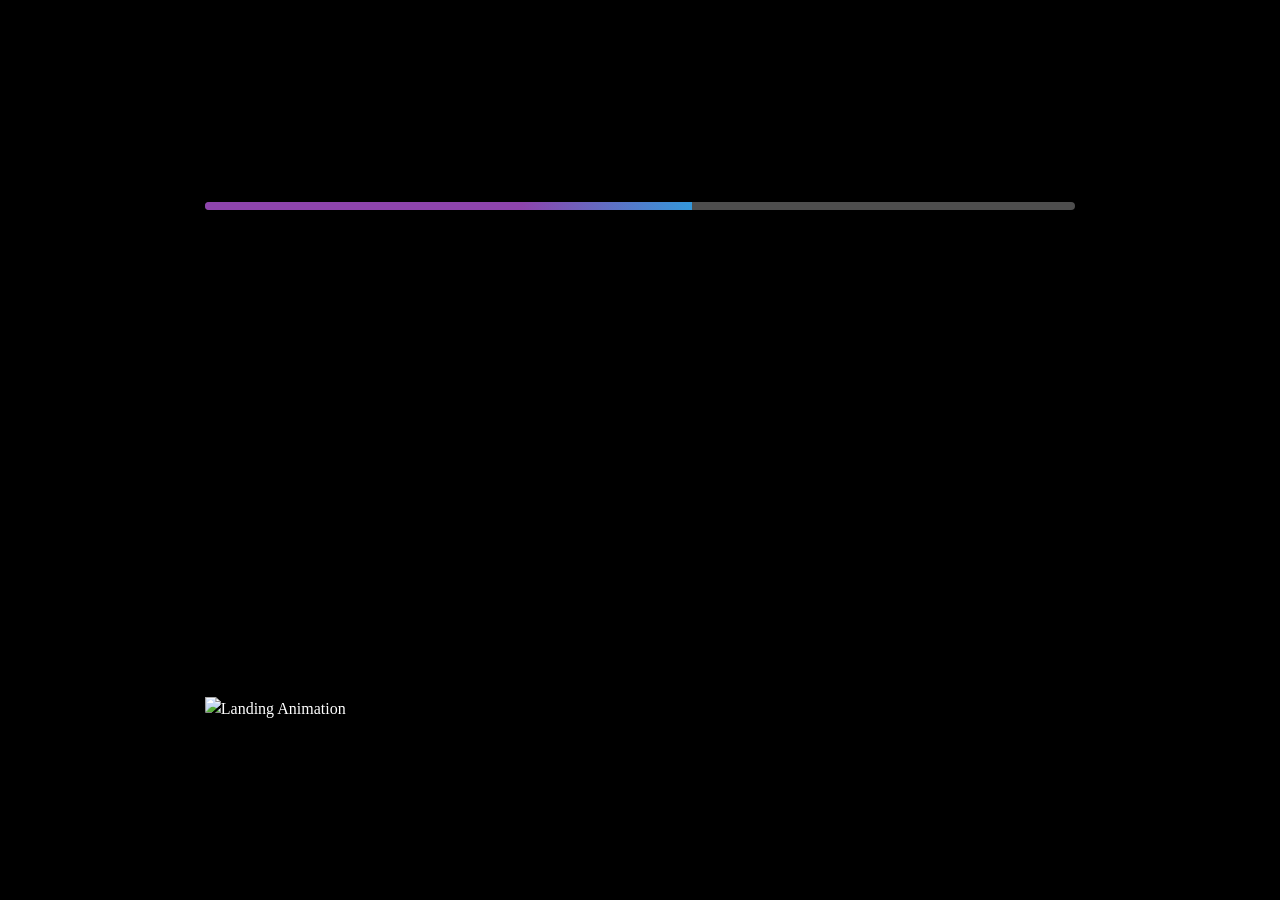
==== commit 890d62a8: "Add files via upload" ====
--- a/Association.html
+++ b/Association.html
@@ -495,6 +495,8 @@
                                                     <ul class="dropdown-menu submenu">
                                                         <li><a href="#nextgenhr">Nextgen HR</a></li>
                                                         <li><a href="#kaamrade">Kaamrade</a></li>
+                                                        <li><a href="https://academy.zustpe.com">Academy</a></li>
+
                                                     </ul>
                                                 </li>
                                                 <li class="dropdown-submenu">
@@ -506,7 +508,7 @@
                                                 <li class="dropdown-submenu">
                                                     <a href="#solutions">E-Commerce<span class="arrow">›</span></a>
                                                     <ul class="dropdown-menu submenu">
-                                                        <li><a href="#zustpengo">No MRP Store</a></li>
+                                                        <li><a href="https://nomrp.store">No MRP Store</a></li>
                                                     </ul>
                                                 </li>
                                                 <li class="dropdown-submenu">
--- a/style.css
+++ b/style.css
@@ -697,12 +697,9 @@
   color: #dda0dd;
 }
 
-.center-content {
+/* .center-content {
   padding-top: 30px;
   line-height: 1.4;
-  /* margin-top: 50px; */
-  margin-top: 20px;
-
   position: relative;
   justify-content: center;
   align-items: center;
@@ -722,7 +719,7 @@
   font-weight: 600;
   line-height: 63px;
   letter-spacing: 0.02em;
-}
+} */
 
 /* .center-content .this_is_h1 {
   margin-top: 15vh;
@@ -2511,17 +2508,15 @@
     display: none;
   }
 
-  .arrowDown {
+  /* .arrowDown {
     position: absolute;
     display: flex;
     justify-content: center;
     align-items: center;
     margin-left: 46%;
     opacity: 1;
-    /* margin-left: 20px; */
     margin-top: 38vh;
-    /* margin-left: 32vw; */
-  }
+  } */
 
   .mobile-menu-toggle {
     transform: scale(0.5);
@@ -2531,7 +2526,6 @@
     margin-top: 20px;
     color: white;
     position: absolute;
-    /* top: 1.2rem; */
     top: 9.5rem;
     right: 1.5rem;
     z-index: 1001;
@@ -3587,10 +3581,10 @@
     display: flex;
     justify-content: center;
     align-items: center;
-    margin-left: 50%;
+    margin-left: 46%;
     opacity: 1;
     /* margin-left: 20px; */
-    margin-top: -5vh;
+    margin-top: -20vh;
   }
 
   .outer_circle {
@@ -3790,7 +3784,7 @@
     height: auto;
   }
 
-  .center-content h1 {
+  /* .center-content h1 {
     font-size: 2.8vw;
     line-height: 60px;
     margin-bottom: 160px;
@@ -3799,7 +3793,36 @@
     display: inline-block;
     width: fit-content;
     pointer-events: none;
-  }
+  } */
+
+
+  .center-content {
+  padding-top: 30px;
+  line-height: 1.4;
+  /* margin-top: 50px; */
+  /* margin-top: 20px; */
+
+  position: relative;
+  justify-content: center;
+  align-items: center;
+  text-align: center;
+  z-index: 2;
+  display: flex;
+  flex-direction: column;
+  gap: 20px;
+  width: 100%;
+}
+
+.center-content h1 {
+  font-size: 2rem;
+  color: #ffffff;
+  text-align: center;
+  font-family: "Outfit", sans-serif;
+  font-weight: 600;
+  line-height: 63px;
+  letter-spacing: 0.02em;
+}
+
 
   .main-container {
     width: 85%;
@@ -4864,16 +4887,18 @@
     height: 4.5vh;
   }
 
-  .arrowDown {
+  /* .arrowDown {
     position: absolute;
     display: flex;
     justify-content: center;
     align-items: center;
     margin-left: 50%;
     opacity: 1;
-    /* margin-left: 20px; */
     margin-top: -5vh;
-  }
+  } */
+
+
+
 
   .marquee-content {
     display: inline-block;
@@ -5266,8 +5291,8 @@
     margin-top: 9vw;
   }
 
-  /* .center-content h1 {
-    font-size: 3.8vw;
+  .center-content h1 {
+
     line-height: 90px;
     letter-spacing: 3%;
     margin-bottom: 180px;
@@ -5275,7 +5300,7 @@
     display: inline-block;
     width: fit-content;
     pointer-events: none;
-  } */
+  }
 
   .header-center {
     display: flex;
@@ -5827,9 +5852,9 @@
   display: flex;
   justify-content: center;
   align-items: center;
-  margin-left: 50%;
+  margin-left: 46%;
   opacity: 1;
-  margin-top: -5vh;
+  margin-top: 22vh;
 }
 
 .marquee-content {
@@ -5898,13 +5923,11 @@
 
 .center-content h1 {
   font-size: 3vw;
-  margin-bottom: 180px;
   margin-top: -30vw;
-  line-height: 120px;
   letter-spacing: 3%;
   display: inline-block;
   width: fit-content;
-  pointer-events: none;
+  /* pointer-events: none; */
 }
 
 .main-container {
@@ -6183,11 +6206,14 @@
   }
 
   .arrowDown {
-    width: 50px;
+    width: 60px;
+    margin-left: 154px;
+    margin-top: 40px;
   }
 
   .center-content h1 {
     font-size: 14px;
+    margin-top: 30vw;
   }
 
   .footer {
@@ -6507,7 +6533,6 @@
   top: 50%;
   margin-left: calc(var(--card-width) * -0.5);
   margin-top: calc(var(--card-height) * -0.5);
-  /* box-shadow: 0 10px 40px rgba(0, 0, 0, 0.22); */
   border-radius: 22px;
   overflow: hidden;
   transition:
@@ -6529,17 +6554,7 @@
   z-index: 1;
 }
 
-/* .card-innerT {
-  width: 100%;
-  height: 100%;
-  padding: 15px;
-
-  display: flex;
-  align-items: flex-start;
-  gap: var(--gap);
-  background: var(--bg-card);
-  border-radius: 22px;
-} */
+
 
 .card-innerT {
   width: 100%;
@@ -6550,12 +6565,10 @@
   gap: 18px;
   background: var(--bg-card);
   border-radius: 22px;
-  /* Blur effect */
   backdrop-filter: blur(6px);
   -webkit-backdrop-filter: blur(6px);
 }
 
-/* Extra blur for the back card */
 .cardT.is-back .card-innerT {
   backdrop-filter: blur(12px);
   -webkit-backdrop-filter: blur(12px);
@@ -6564,15 +6577,11 @@
 }
 
 
-
-
 .logo-boxT {
   flex-shrink: 0;
   width: 120px;
-  /* slightly smaller logo box */
   height: 150px;
   margin-bottom: 12px;
-  /* space below logo */
   background: var(--logo-bg);
   border-radius: 18px;
   display: flex;
@@ -6588,28 +6597,6 @@
 }
 
 
-/* .logo-boxT {
-  flex-shrink: 0;
-
-  width: 100px;
-  height: 125px;
-  background: var(--logo-bg);
-  border-radius: 18px;
-  display: flex;
-  align-items: center;
-  justify-content: center;
-  box-shadow: 0 6px 18px rgba(0, 0, 0, 0.15);
-}
-
-.logo-boxT img {
-  width: 62% !important;
-  height: 90% !important;
-
-  object-fit: contain !important;
-} */
-
-
-
 
 .card-innerT>div.flex-1 {
   flex: 1;
@@ -6618,49 +6605,6 @@
   justify-content: space-between;
   height: 100%;
 }
-
-/* 
-.quoteT {
-  font-family: "Poppins", sans-serif;
-  font-weight: 400;
-  font-size: var(--quote-size);
-  line-height: 1.58;
-  color: var(--text-primary);
-  margin: 0;
-  display: -webkit-box;
-  -webkit-line-clamp: 5;
-  -webkit-box-orient: vertical;
-}
-
-.coachVe {
-  font-family: "Poppins", sans-serif;
-  font-weight: 400;
-  font-size: var(--quote-size);
-  line-height: 1.58;
-  color: var(--text-primary);
-  margin: 0;
-  display: -webkit-box;
-  -webkit-line-clamp: 5;
-  -webkit-box-orient: vertical;
-}
-
-
-.authorT {
-  padding-top: 36px;
-  font-family: "Poppins", sans-serif;
-  font-weight: 600;
-  font-size: var(--author-size);
-  line-height: 1.3;
-  color: var(--text-primary);
-}
-
-.companyT {
-  font-family: "Poppins", sans-serif;
-  font-weight: 500;
-  font-size: var(--company-size);
-  color: var(--text-secondary);
-  margin: 0;
-} */
 
 
 .quoteT {
@@ -6821,6 +6765,9 @@
     width: 161px;
     height: 77px;
     margin-top: 12px;
+  }
+  .CQblock{
+    margin-top: -59px;
   }
 }
 
